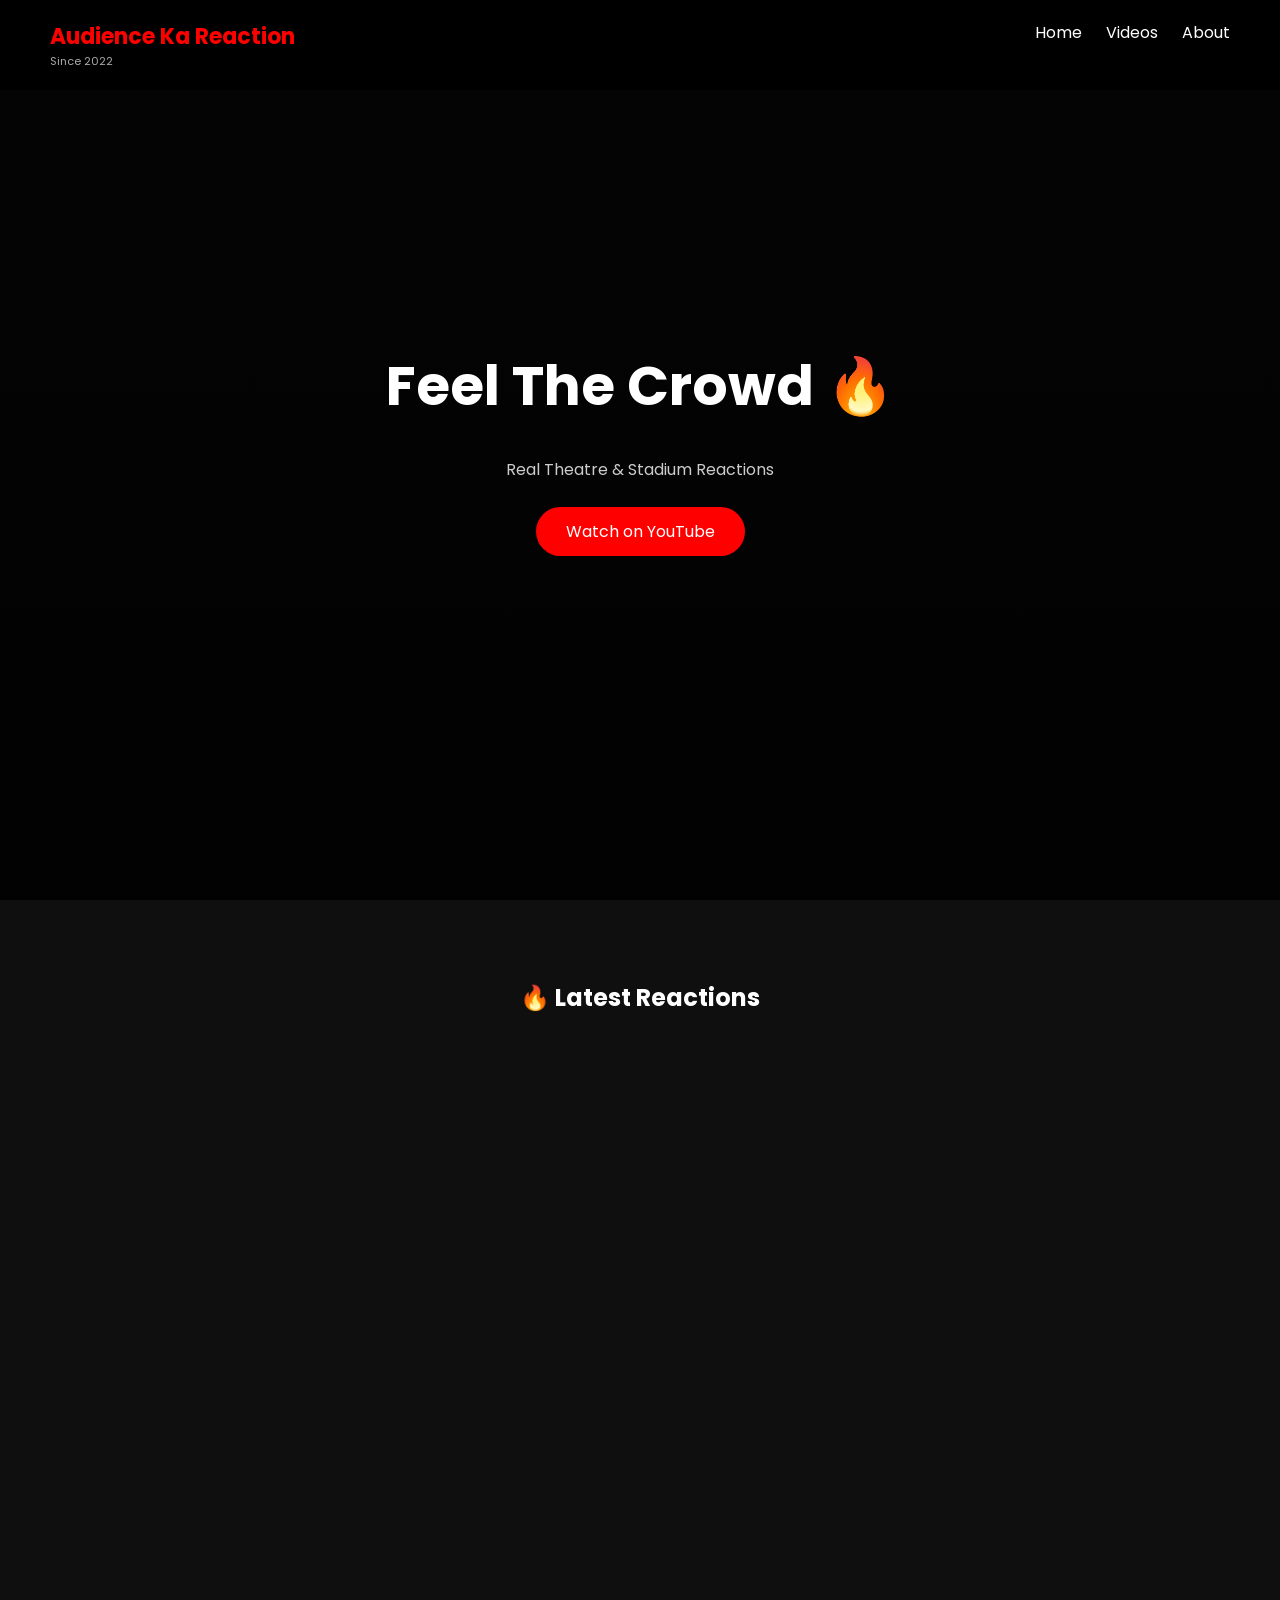
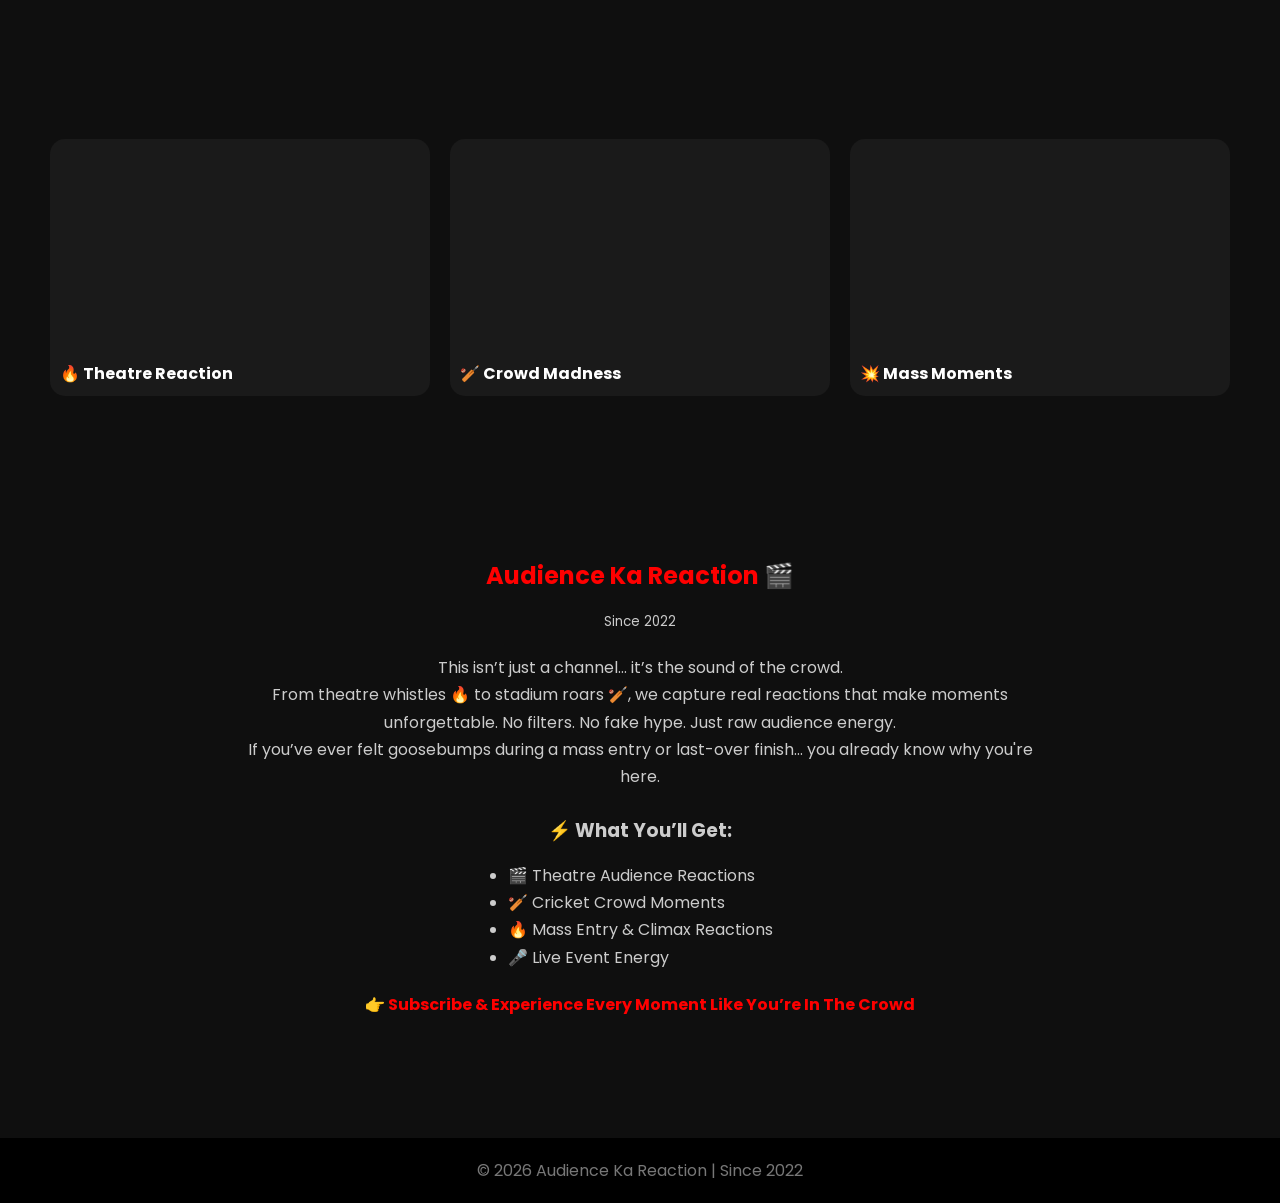
==== index.html @ 4d94acc1 "Update index.html" ====
<!DOCTYPE html>
<html lang="en">
<head>
  <meta charset="UTF-8" />
  <meta name="viewport" content="width=device-width, initial-scale=1.0"/>
  <title>Audience Ka Reaction | Since 2022</title>

  <!-- FONT -->
  <link href="https://fonts.googleapis.com/css2?family=Poppins:wght@300;500;700&display=swap" rel="stylesheet">

  <!-- FAVICON -->
  <link rel="icon" type="image/png" sizes="32x32" href="logo.png">
  <link rel="icon" type="image/png" sizes="16x16" href="logo.png">
  <link rel="shortcut icon" href="logo.png">
  <link rel="apple-touch-icon" sizes="180x180" href="logo.png">
  <meta name="theme-color" content="#ff0000">

  <style>
    * {
      margin: 0;
      padding: 0;
      box-sizing: border-box;
      font-family: 'Poppins', sans-serif;
    }

    body {
      background: #0f0f0f;
      color: #fff;
    }

    /* NAVBAR */
    nav {
      display: flex;
      justify-content: space-between;
      padding: 20px 50px;
      position: fixed;
      width: 100%;
      background: rgba(0,0,0,0.85);
      backdrop-filter: blur(10px);
      z-index: 1000;
    }

    nav h1 {
      color: #ff0000;
      font-size: 22px;
    }

    nav span {
      font-size: 11px;
      color: #aaa;
      display: block;
    }

    nav a {
      color: #fff;
      margin-left: 20px;
      text-decoration: none;
      transition: 0.3s;
    }

    nav a:hover {
      color: #ff0000;
    }

    /* HERO */
    .hero {
      height: 100vh;
      display: flex;
      align-items: center;
      justify-content: center;
      text-align: center;
      background: linear-gradient(rgba(0,0,0,0.7), rgba(0,0,0,0.9)),
        url('https://images.unsplash.com/photo-1517602302552-471fe67acf66');
      background-size: cover;
      background-position: center;
      padding: 20px;
    }

    .hero h2 {
      font-size: 55px;
      font-weight: 700;
    }

    .hero p {
      margin-top: 10px;
      color: #ccc;
    }

    .btn {
      display: inline-block;
      margin-top: 25px;
      padding: 12px 30px;
      background: #ff0000;
      color: #fff;
      border-radius: 30px;
      text-decoration: none;
      transition: 0.3s;
    }

    .btn:hover {
      background: #cc0000;
      transform: scale(1.05);
    }

    /* SECTION */
    section {
      padding: 80px 50px;
    }

    h2 {
      text-align: center;
      margin-bottom: 30px;
    }

    /* VIDEO WRAPPER (16:9 FIX) */
    .video-wrapper {
      position: relative;
      width: 100%;
      padding-top: 56.25%;
      border-radius: 15px;
      overflow: hidden;
    }

    .video-wrapper iframe {
      position: absolute;
      top: 0;
      left: 0;
      width: 100%;
      height: 100%;
      border: none;
    }

    /* VIDEO GRID */
    .videos {
      display: grid;
      grid-template-columns: repeat(auto-fit, minmax(250px, 1fr));
      gap: 20px;
      margin-top: 30px;
    }

    .card {
      background: #1a1a1a;
      padding: 10px;
      border-radius: 15px;
      transition: 0.3s;
    }

    .card:hover {
      transform: translateY(-10px) scale(1.02);
    }

    .card h3 {
      margin-top: 10px;
      font-size: 16px;
    }

    /* ABOUT */
    .about-section {
      text-align: center;
      max-width: 800px;
      margin: auto;
      line-height: 1.7;
      color: #ccc;
    }

    .about-section h1 {
      color: #ff0000;
      margin-bottom: 10px;
    }

    ul {
      margin-top: 15px;
      text-align: left;
      display: inline-block;
    }

    /* FOOTER */
    footer {
      text-align: center;
      padding: 20px;
      background: #000;
      color: #777;
      margin-top: 40px;
    }

  </style>
</head>

<body>

  <!-- NAVBAR -->
  <nav>
    <div>
      <h1>Audience Ka Reaction</h1>
      <span>Since 2022</span>
    </div>

    <div>
      <a href="#">Home</a>
      <a href="#videos">Videos</a>
      <a href="#about">About</a>
    </div>
  </nav>

  <!-- HERO -->
  <div class="hero">
    <div>
      <h2>Feel The Crowd 🔥</h2>
      <p>Real Theatre & Stadium Reactions</p>
      <a href="https://youtube.com" target="_blank" class="btn">Watch on YouTube</a>
    </div>
  </div>

  <!-- VIDEOS -->
  <section id="videos">
    <h2>🔥 Latest Reactions</h2>

    <!-- FEATURED -->
    <div class="video-wrapper">
      <iframe src="https://www.youtube.com/embed/OTMxBgmpAq0" allowfullscreen></iframe>
    </div>

    <!-- GRID -->
    <div class="videos">

      <div class="card">
        <div class="video-wrapper">
          <iframe src="https://www.youtube.com/embed/OTMxBgmpAq0" allowfullscreen></iframe>
        </div>
        <h3>🔥 Theatre Reaction</h3>
      </div>

      <div class="card">
        <div class="video-wrapper">
          <iframe src="https://www.youtube.com/embed/YebK3NqBoaw" allowfullscreen></iframe>
        </div>
        <h3>🏏 Crowd Madness</h3>
      </div>

      <div class="card">
        <div class="video-wrapper">
          <iframe src="https://www.youtube.com/embed/mFDjcPtl5gg" allowfullscreen></iframe>
        </div>
        <h3>💥 Mass Moments</h3>
      </div>

    </div>
  </section>

  <!-- ABOUT -->
  <section id="about">
    <div class="about-section">
      <h1>Audience Ka Reaction 🎬</h1>
      <p><small>Since 2022</small></p>

      <p style="margin-top:20px;">
        This isn’t just a channel… it’s the sound of the crowd.
      </p>

      <p>
        From theatre whistles 🔥 to stadium roars 🏏, we capture real reactions that make moments unforgettable.
        No filters. No fake hype. Just raw audience energy.
      </p>

      <p>
        If you’ve ever felt goosebumps during a mass entry or last-over finish… you already know why you're here.
      </p>

      <h3 style="margin-top:25px;">⚡ What You’ll Get:</h3>
      <ul>
        <li>🎬 Theatre Audience Reactions</li>
        <li>🏏 Cricket Crowd Moments</li>
        <li>🔥 Mass Entry & Climax Reactions</li>
        <li>🎤 Live Event Energy</li>
      </ul>

      <p style="margin-top:20px; color:#ff0000; font-weight:bold;">
        👉 Subscribe & Experience Every Moment Like You’re In The Crowd
      </p>
    </div>
  </section>

  <!-- FOOTER -->
  <footer>
    <p>© 2026 Audience Ka Reaction | Since 2022</p>
  </footer>

</body>
</html>
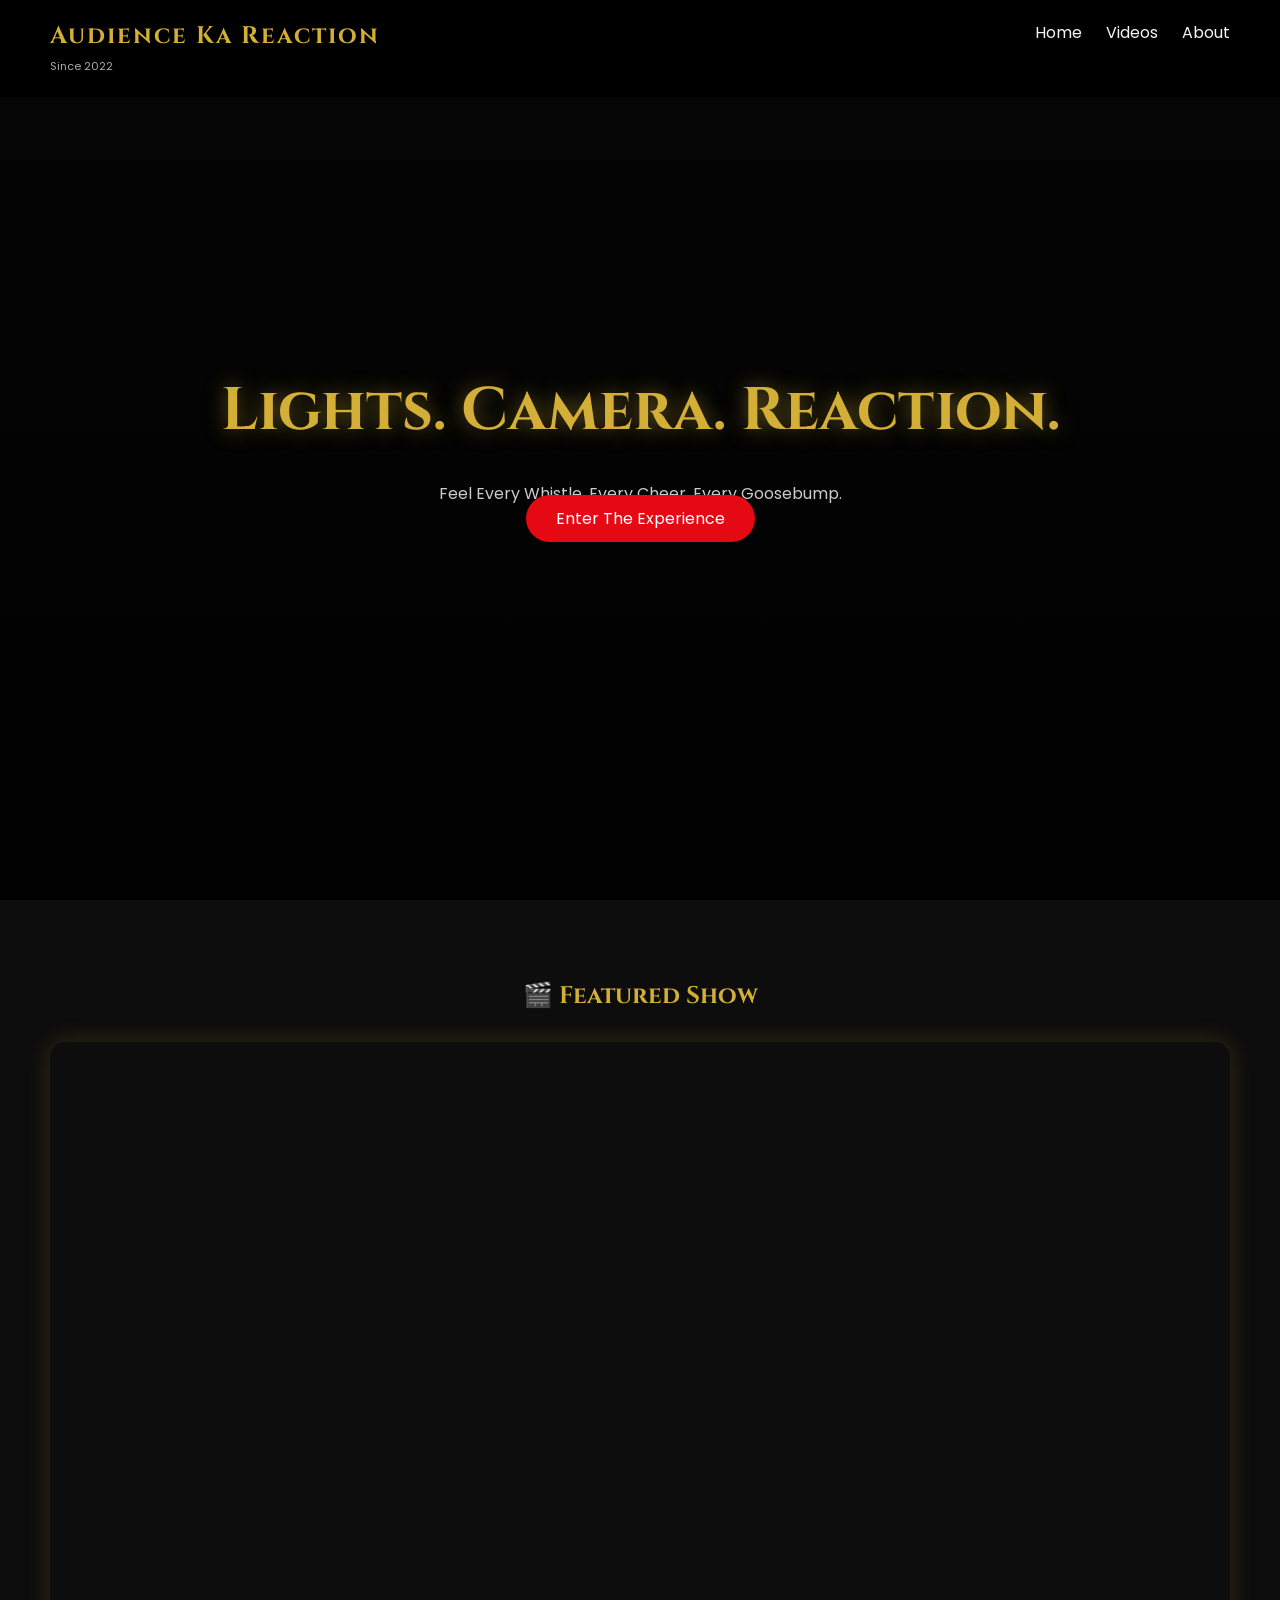
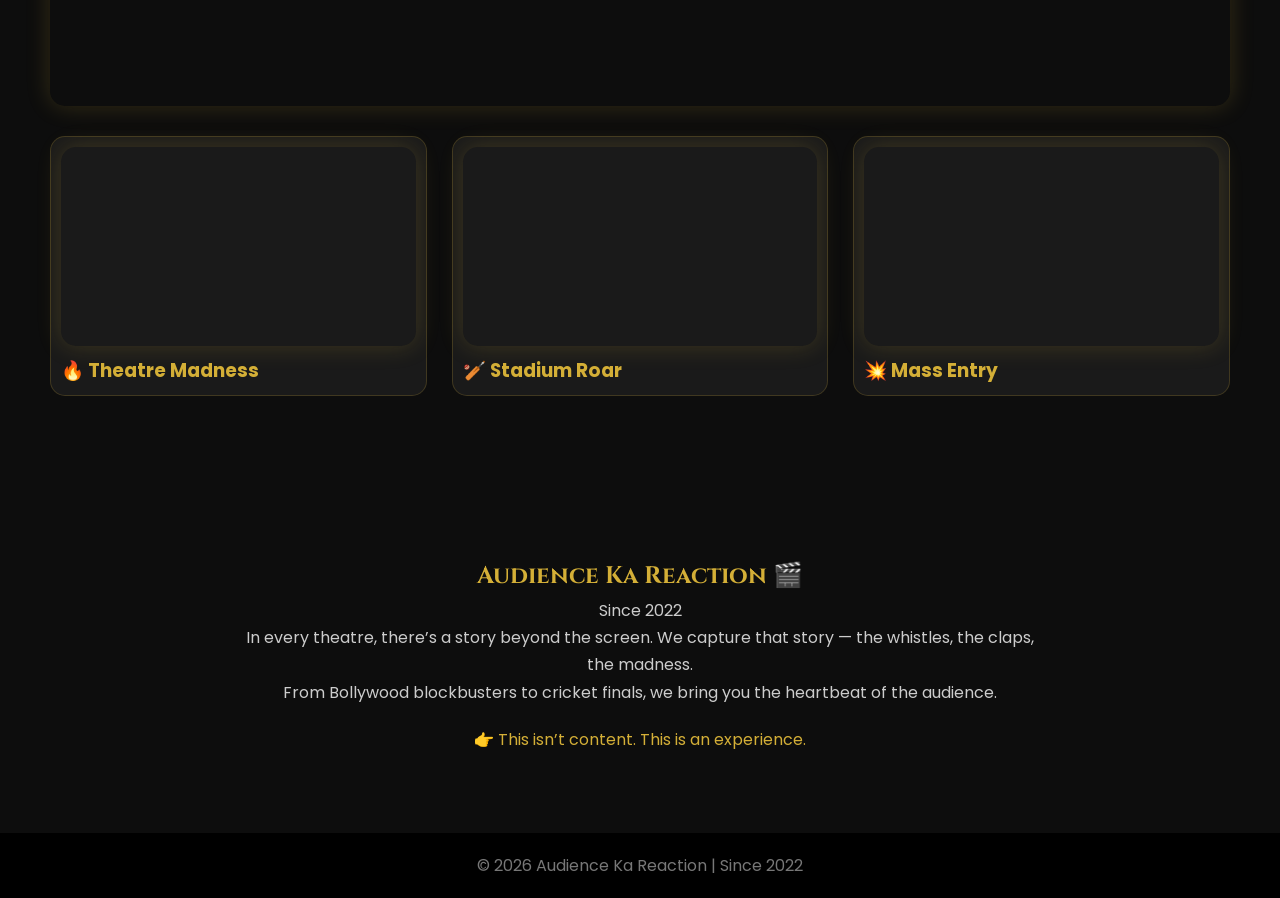
==== commit ed977f4e: "Update index.html" ====
--- a/index.html
+++ b/index.html
@@ -1,21 +1,23 @@
 <!DOCTYPE html>
 <html lang="en">
 <head>
-  <meta charset="UTF-8" />
-  <meta name="viewport" content="width=device-width, initial-scale=1.0"/>
+  <meta charset="UTF-8">
+  <meta name="viewport" content="width=device-width, initial-scale=1.0">
   <title>Audience Ka Reaction | Since 2022</title>
 
-  <!-- FONT -->
-  <link href="https://fonts.googleapis.com/css2?family=Poppins:wght@300;500;700&display=swap" rel="stylesheet">
+  <link href="https://fonts.googleapis.com/css2?family=Poppins:wght@300;500;700&family=Cinzel:wght@600&display=swap" rel="stylesheet">
 
   <!-- FAVICON -->
-  <link rel="icon" type="image/png" sizes="32x32" href="logo.png">
-  <link rel="icon" type="image/png" sizes="16x16" href="logo.png">
-  <link rel="shortcut icon" href="logo.png">
-  <link rel="apple-touch-icon" sizes="180x180" href="logo.png">
-  <meta name="theme-color" content="#ff0000">
+  <link rel="icon" type="image/png" href="logo.png">
 
   <style>
+    :root {
+      --black: #0d0d0d;
+      --red: #e50914;
+      --gold: #d4af37;
+      --white: #f5f5f5;
+    }
+
     * {
       margin: 0;
       padding: 0;
@@ -24,8 +26,8 @@
     }
 
     body {
-      background: #0f0f0f;
-      color: #fff;
+      background: var(--black);
+      color: var(--white);
     }
 
     /* NAVBAR */
@@ -35,31 +37,31 @@
       padding: 20px 50px;
       position: fixed;
       width: 100%;
-      background: rgba(0,0,0,0.85);
+      background: rgba(0,0,0,0.9);
       backdrop-filter: blur(10px);
       z-index: 1000;
     }
 
     nav h1 {
-      color: #ff0000;
-      font-size: 22px;
+      font-family: 'Cinzel', serif;
+      color: var(--gold);
+      font-size: 24px;
+      letter-spacing: 2px;
     }
 
     nav span {
       font-size: 11px;
       color: #aaa;
-      display: block;
     }
 
     nav a {
-      color: #fff;
+      color: var(--white);
       margin-left: 20px;
       text-decoration: none;
-      transition: 0.3s;
     }
 
     nav a:hover {
-      color: #ff0000;
+      color: var(--gold);
     }
 
     /* HERO */
@@ -69,16 +71,16 @@
       align-items: center;
       justify-content: center;
       text-align: center;
-      background: linear-gradient(rgba(0,0,0,0.7), rgba(0,0,0,0.9)),
-        url('https://images.unsplash.com/photo-1517602302552-471fe67acf66');
+      background: linear-gradient(rgba(0,0,0,0.6), rgba(0,0,0,0.9)),
+        url('https://images.unsplash.com/photo-1505685296765-3a2736de412f');
       background-size: cover;
-      background-position: center;
-      padding: 20px;
     }
 
     .hero h2 {
-      font-size: 55px;
-      font-weight: 700;
+      font-family: 'Cinzel', serif;
+      font-size: 60px;
+      color: var(--gold);
+      text-shadow: 0 0 20px rgba(212,175,55,0.5);
     }
 
     .hero p {
@@ -87,91 +89,88 @@
     }
 
     .btn {
-      display: inline-block;
       margin-top: 25px;
       padding: 12px 30px;
-      background: #ff0000;
-      color: #fff;
+      background: var(--red);
       border-radius: 30px;
+      color: white;
       text-decoration: none;
       transition: 0.3s;
     }
 
     .btn:hover {
-      background: #cc0000;
+      background: #b20710;
       transform: scale(1.05);
     }
 
-    /* SECTION */
     section {
       padding: 80px 50px;
     }
 
     h2 {
       text-align: center;
+      color: var(--gold);
+      font-family: 'Cinzel', serif;
       margin-bottom: 30px;
     }
 
-    /* VIDEO WRAPPER (16:9 FIX) */
+    /* VIDEO */
     .video-wrapper {
       position: relative;
       width: 100%;
       padding-top: 56.25%;
       border-radius: 15px;
       overflow: hidden;
+      box-shadow: 0 0 25px rgba(212,175,55,0.2);
     }
 
     .video-wrapper iframe {
       position: absolute;
+      width: 100%;
+      height: 100%;
       top: 0;
       left: 0;
-      width: 100%;
-      height: 100%;
       border: none;
     }
 
-    /* VIDEO GRID */
+    /* GRID */
     .videos {
       display: grid;
       grid-template-columns: repeat(auto-fit, minmax(250px, 1fr));
-      gap: 20px;
+      gap: 25px;
       margin-top: 30px;
     }
 
     .card {
       background: #1a1a1a;
+      border-radius: 15px;
       padding: 10px;
-      border-radius: 15px;
       transition: 0.3s;
+      border: 1px solid rgba(212,175,55,0.2);
     }
 
     .card:hover {
-      transform: translateY(-10px) scale(1.02);
+      transform: translateY(-10px);
+      box-shadow: 0 0 20px rgba(212,175,55,0.3);
     }
 
     .card h3 {
       margin-top: 10px;
-      font-size: 16px;
+      color: var(--gold);
     }
 
     /* ABOUT */
-    .about-section {
+    .about {
       text-align: center;
       max-width: 800px;
       margin: auto;
+      color: #ccc;
       line-height: 1.7;
-      color: #ccc;
-    }
-
-    .about-section h1 {
-      color: #ff0000;
-      margin-bottom: 10px;
-    }
-
-    ul {
-      margin-top: 15px;
-      text-align: left;
-      display: inline-block;
+    }
+
+    .about h1 {
+      font-family: 'Cinzel', serif;
+      color: var(--gold);
     }
 
     /* FOOTER */
@@ -180,7 +179,6 @@
       padding: 20px;
       background: #000;
       color: #777;
-      margin-top: 40px;
     }
 
   </style>
@@ -188,13 +186,12 @@
 
 <body>
 
-  <!-- NAVBAR -->
+  <!-- NAV -->
   <nav>
     <div>
       <h1>Audience Ka Reaction</h1>
       <span>Since 2022</span>
     </div>
-
     <div>
       <a href="#">Home</a>
       <a href="#videos">Videos</a>
@@ -205,84 +202,69 @@
   <!-- HERO -->
   <div class="hero">
     <div>
-      <h2>Feel The Crowd 🔥</h2>
-      <p>Real Theatre & Stadium Reactions</p>
-      <a href="https://youtube.com" target="_blank" class="btn">Watch on YouTube</a>
+      <h2>Lights. Camera. Reaction.</h2>
+      <p>Feel Every Whistle. Every Cheer. Every Goosebump.</p>
+      <a href="#" class="btn">Enter The Experience</a>
     </div>
   </div>
 
   <!-- VIDEOS -->
   <section id="videos">
-    <h2>🔥 Latest Reactions</h2>
-
-    <!-- FEATURED -->
+    <h2>🎬 Featured Show</h2>
+
     <div class="video-wrapper">
       <iframe src="https://www.youtube.com/embed/OTMxBgmpAq0" allowfullscreen></iframe>
     </div>
 
-    <!-- GRID -->
     <div class="videos">
-
       <div class="card">
         <div class="video-wrapper">
-          <iframe src="https://www.youtube.com/embed/OTMxBgmpAq0" allowfullscreen></iframe>
+          <iframe src="https://www.youtube.com/embed/OTMxBgmpAq0"></iframe>
         </div>
-        <h3>🔥 Theatre Reaction</h3>
+        <h3>🔥 Theatre Madness</h3>
       </div>
 
       <div class="card">
         <div class="video-wrapper">
-          <iframe src="https://www.youtube.com/embed/YebK3NqBoaw" allowfullscreen></iframe>
+          <iframe src="https://www.youtube.com/embed/YebK3NqBoaw"></iframe>
         </div>
-        <h3>🏏 Crowd Madness</h3>
+        <h3>🏏 Stadium Roar</h3>
       </div>
 
       <div class="card">
         <div class="video-wrapper">
-          <iframe src="https://www.youtube.com/embed/mFDjcPtl5gg" allowfullscreen></iframe>
+          <iframe src="https://www.youtube.com/embed/mFDjcPtl5gg"></iframe>
         </div>
-        <h3>💥 Mass Moments</h3>
+        <h3>💥 Mass Entry</h3>
       </div>
-
     </div>
   </section>
 
   <!-- ABOUT -->
   <section id="about">
-    <div class="about-section">
+    <div class="about">
       <h1>Audience Ka Reaction 🎬</h1>
-      <p><small>Since 2022</small></p>
-
-      <p style="margin-top:20px;">
-        This isn’t just a channel… it’s the sound of the crowd.
+      <p>Since 2022</p>
+
+      <p>
+        In every theatre, there’s a story beyond the screen.  
+        We capture that story — the whistles, the claps, the madness.
       </p>
 
       <p>
-        From theatre whistles 🔥 to stadium roars 🏏, we capture real reactions that make moments unforgettable.
-        No filters. No fake hype. Just raw audience energy.
+        From Bollywood blockbusters to cricket finals,  
+        we bring you the heartbeat of the audience.
       </p>
 
-      <p>
-        If you’ve ever felt goosebumps during a mass entry or last-over finish… you already know why you're here.
-      </p>
-
-      <h3 style="margin-top:25px;">⚡ What You’ll Get:</h3>
-      <ul>
-        <li>🎬 Theatre Audience Reactions</li>
-        <li>🏏 Cricket Crowd Moments</li>
-        <li>🔥 Mass Entry & Climax Reactions</li>
-        <li>🎤 Live Event Energy</li>
-      </ul>
-
-      <p style="margin-top:20px; color:#ff0000; font-weight:bold;">
-        👉 Subscribe & Experience Every Moment Like You’re In The Crowd
+      <p style="color:#d4af37; margin-top:20px;">
+        👉 This isn’t content. This is an experience.
       </p>
     </div>
   </section>
 
   <!-- FOOTER -->
   <footer>
-    <p>© 2026 Audience Ka Reaction | Since 2022</p>
+    © 2026 Audience Ka Reaction | Since 2022
   </footer>
 
 </body>
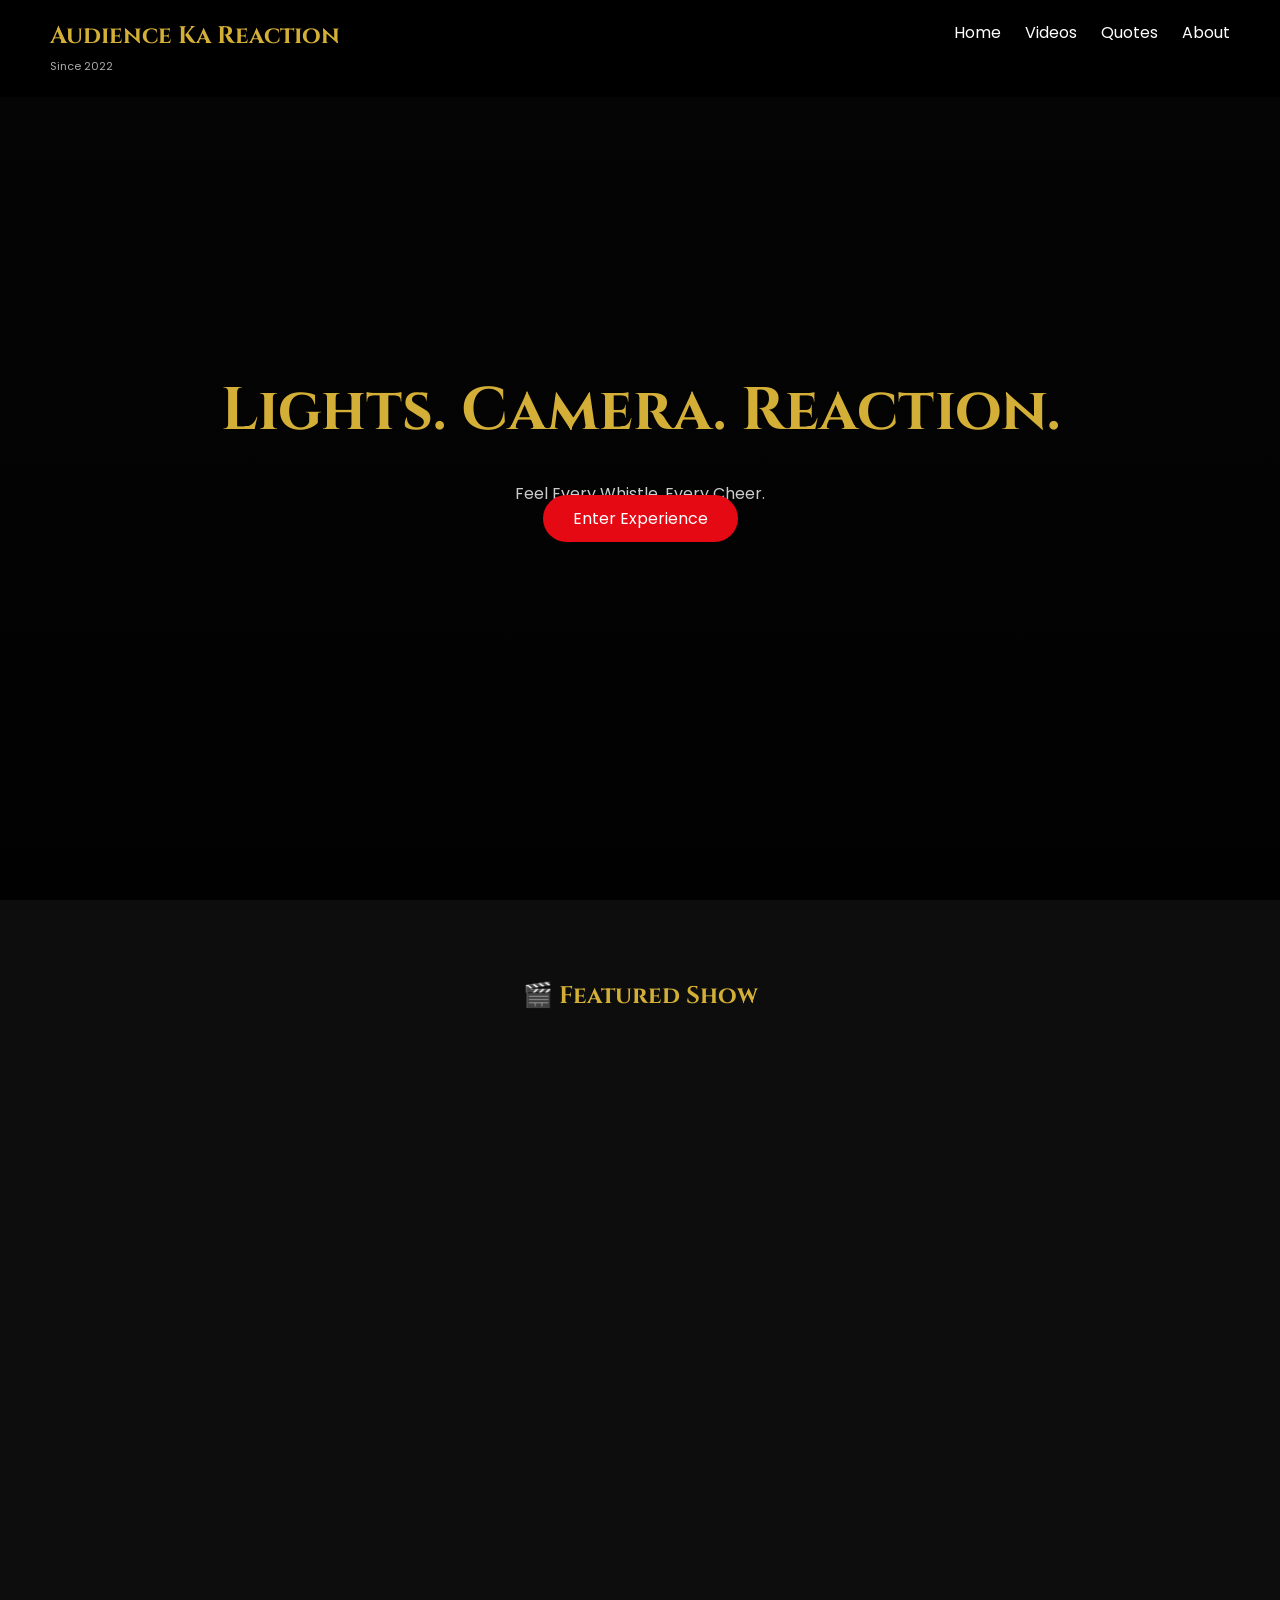
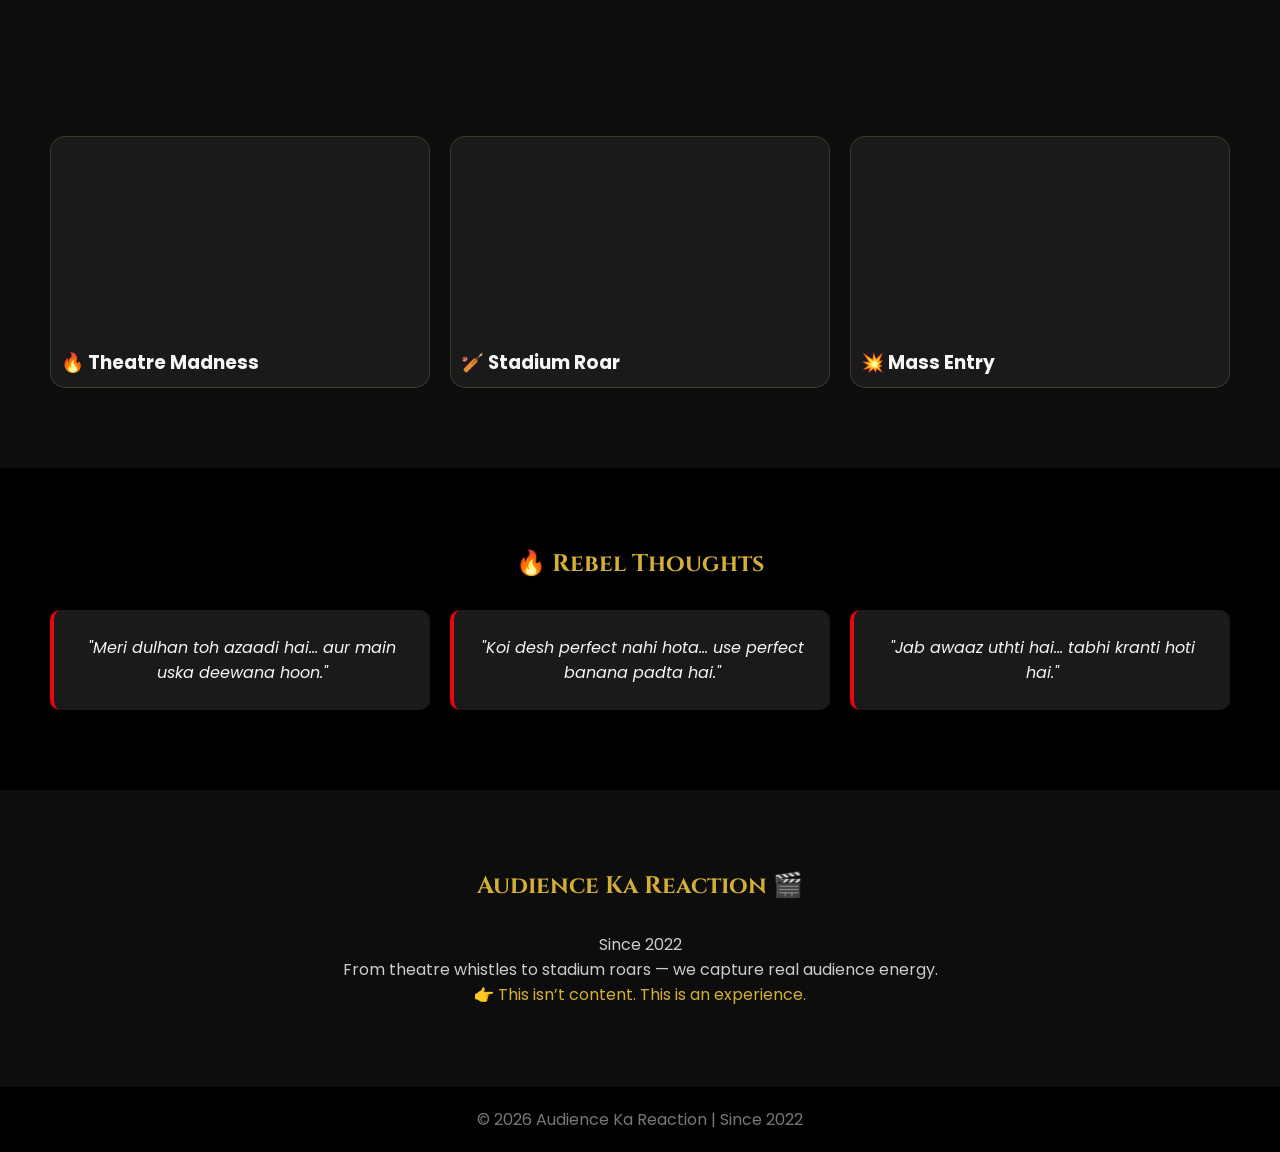
==== commit 4f9a5c2c: "Update index.html" ====
--- a/index.html
+++ b/index.html
@@ -5,10 +5,13 @@
   <meta name="viewport" content="width=device-width, initial-scale=1.0">
   <title>Audience Ka Reaction | Since 2022</title>
 
+  <!-- Fonts -->
   <link href="https://fonts.googleapis.com/css2?family=Poppins:wght@300;500;700&family=Cinzel:wght@600&display=swap" rel="stylesheet">
 
-  <!-- FAVICON -->
-  <link rel="icon" type="image/png" href="logo.png">
+  <!-- Favicon -->
+  <link rel="icon" type="image/png" sizes="32x32" href="logo.png">
+  <link rel="icon" type="image/png" sizes="16x16" href="logo.png">
+  <meta name="theme-color" content="#e50914">
 
   <style>
     :root {
@@ -30,7 +33,7 @@
       color: var(--white);
     }
 
-    /* NAVBAR */
+    /* NAV */
     nav {
       display: flex;
       justify-content: space-between;
@@ -38,15 +41,12 @@
       position: fixed;
       width: 100%;
       background: rgba(0,0,0,0.9);
-      backdrop-filter: blur(10px);
       z-index: 1000;
     }
 
     nav h1 {
       font-family: 'Cinzel', serif;
       color: var(--gold);
-      font-size: 24px;
-      letter-spacing: 2px;
     }
 
     nav span {
@@ -55,7 +55,7 @@
     }
 
     nav a {
-      color: var(--white);
+      color: white;
       margin-left: 20px;
       text-decoration: none;
     }
@@ -72,7 +72,7 @@
       justify-content: center;
       text-align: center;
       background: linear-gradient(rgba(0,0,0,0.6), rgba(0,0,0,0.9)),
-        url('https://images.unsplash.com/photo-1505685296765-3a2736de412f');
+      url('https://images.unsplash.com/photo-1505685296765-3a2736de412f');
       background-size: cover;
     }
 
@@ -80,7 +80,6 @@
       font-family: 'Cinzel', serif;
       font-size: 60px;
       color: var(--gold);
-      text-shadow: 0 0 20px rgba(212,175,55,0.5);
     }
 
     .hero p {
@@ -89,20 +88,15 @@
     }
 
     .btn {
-      margin-top: 25px;
+      margin-top: 20px;
       padding: 12px 30px;
       background: var(--red);
+      color: white;
       border-radius: 30px;
-      color: white;
       text-decoration: none;
-      transition: 0.3s;
-    }
-
-    .btn:hover {
-      background: #b20710;
-      transform: scale(1.05);
-    }
-
+    }
+
+    /* SECTION */
     section {
       padding: 80px 50px;
     }
@@ -119,9 +113,8 @@
       position: relative;
       width: 100%;
       padding-top: 56.25%;
+      overflow: hidden;
       border-radius: 15px;
-      overflow: hidden;
-      box-shadow: 0 0 25px rgba(212,175,55,0.2);
     }
 
     .video-wrapper iframe {
@@ -133,20 +126,19 @@
       border: none;
     }
 
-    /* GRID */
     .videos {
       display: grid;
-      grid-template-columns: repeat(auto-fit, minmax(250px, 1fr));
-      gap: 25px;
+      grid-template-columns: repeat(auto-fit, minmax(250px,1fr));
+      gap: 20px;
       margin-top: 30px;
     }
 
     .card {
       background: #1a1a1a;
+      padding: 10px;
       border-radius: 15px;
-      padding: 10px;
+      border: 1px solid rgba(212,175,55,0.2);
       transition: 0.3s;
-      border: 1px solid rgba(212,175,55,0.2);
     }
 
     .card:hover {
@@ -154,9 +146,24 @@
       box-shadow: 0 0 20px rgba(212,175,55,0.3);
     }
 
-    .card h3 {
-      margin-top: 10px;
-      color: var(--gold);
+    /* QUOTES */
+    #quotes {
+      background: #000;
+      text-align: center;
+    }
+
+    .quotes-container {
+      display: grid;
+      grid-template-columns: repeat(auto-fit, minmax(250px,1fr));
+      gap: 20px;
+    }
+
+    .quote-card {
+      background: #1a1a1a;
+      padding: 25px;
+      border-left: 4px solid var(--red);
+      border-radius: 10px;
+      font-style: italic;
     }
 
     /* ABOUT */
@@ -165,12 +172,6 @@
       max-width: 800px;
       margin: auto;
       color: #ccc;
-      line-height: 1.7;
-    }
-
-    .about h1 {
-      font-family: 'Cinzel', serif;
-      color: var(--gold);
     }
 
     /* FOOTER */
@@ -186,86 +187,98 @@
 
 <body>
 
-  <!-- NAV -->
-  <nav>
-    <div>
-      <h1>Audience Ka Reaction</h1>
-      <span>Since 2022</span>
-    </div>
-    <div>
-      <a href="#">Home</a>
-      <a href="#videos">Videos</a>
-      <a href="#about">About</a>
-    </div>
-  </nav>
-
-  <!-- HERO -->
-  <div class="hero">
-    <div>
-      <h2>Lights. Camera. Reaction.</h2>
-      <p>Feel Every Whistle. Every Cheer. Every Goosebump.</p>
-      <a href="#" class="btn">Enter The Experience</a>
-    </div>
-  </div>
-
-  <!-- VIDEOS -->
-  <section id="videos">
-    <h2>🎬 Featured Show</h2>
-
-    <div class="video-wrapper">
-      <iframe src="https://www.youtube.com/embed/OTMxBgmpAq0" allowfullscreen></iframe>
-    </div>
-
-    <div class="videos">
-      <div class="card">
-        <div class="video-wrapper">
-          <iframe src="https://www.youtube.com/embed/OTMxBgmpAq0"></iframe>
-        </div>
-        <h3>🔥 Theatre Madness</h3>
+<!-- NAV -->
+<nav>
+  <div>
+    <h1>Audience Ka Reaction</h1>
+    <span>Since 2022</span>
+  </div>
+  <div>
+    <a href="#">Home</a>
+    <a href="#videos">Videos</a>
+    <a href="#quotes">Quotes</a>
+    <a href="#about">About</a>
+  </div>
+</nav>
+
+<!-- HERO -->
+<div class="hero">
+  <div>
+    <h2>Lights. Camera. Reaction.</h2>
+    <p>Feel Every Whistle. Every Cheer.</p>
+    <a href="#" class="btn">Enter Experience</a>
+  </div>
+</div>
+
+<!-- VIDEOS -->
+<section id="videos">
+  <h2>🎬 Featured Show</h2>
+
+  <div class="video-wrapper">
+    <iframe src="https://www.youtube.com/embed/OTMxBgmpAq0"></iframe>
+  </div>
+
+  <div class="videos">
+    <div class="card">
+      <div class="video-wrapper">
+        <iframe src="https://www.youtube.com/embed/OTMxBgmpAq0"></iframe>
       </div>
-
-      <div class="card">
-        <div class="video-wrapper">
-          <iframe src="https://www.youtube.com/embed/YebK3NqBoaw"></iframe>
-        </div>
-        <h3>🏏 Stadium Roar</h3>
+      <h3>🔥 Theatre Madness</h3>
+    </div>
+
+    <div class="card">
+      <div class="video-wrapper">
+        <iframe src="https://www.youtube.com/embed/YebK3NqBoaw"></iframe>
       </div>
-
-      <div class="card">
-        <div class="video-wrapper">
-          <iframe src="https://www.youtube.com/embed/mFDjcPtl5gg"></iframe>
-        </div>
-        <h3>💥 Mass Entry</h3>
+      <h3>🏏 Stadium Roar</h3>
+    </div>
+
+    <div class="card">
+      <div class="video-wrapper">
+        <iframe src="https://www.youtube.com/embed/mFDjcPtl5gg"></iframe>
       </div>
-    </div>
-  </section>
-
-  <!-- ABOUT -->
-  <section id="about">
-    <div class="about">
-      <h1>Audience Ka Reaction 🎬</h1>
-      <p>Since 2022</p>
-
-      <p>
-        In every theatre, there’s a story beyond the screen.  
-        We capture that story — the whistles, the claps, the madness.
-      </p>
-
-      <p>
-        From Bollywood blockbusters to cricket finals,  
-        we bring you the heartbeat of the audience.
-      </p>
-
-      <p style="color:#d4af37; margin-top:20px;">
-        👉 This isn’t content. This is an experience.
-      </p>
-    </div>
-  </section>
-
-  <!-- FOOTER -->
-  <footer>
-    © 2026 Audience Ka Reaction | Since 2022
-  </footer>
+      <h3>💥 Mass Entry</h3>
+    </div>
+  </div>
+</section>
+
+<!-- QUOTES -->
+<section id="quotes">
+  <h2>🔥 Rebel Thoughts</h2>
+
+  <div class="quotes-container">
+    <div class="quote-card">
+      <p>"Meri dulhan toh azaadi hai… aur main uska deewana hoon."</p>
+    </div>
+    <div class="quote-card">
+      <p>"Koi desh perfect nahi hota… use perfect banana padta hai."</p>
+    </div>
+    <div class="quote-card">
+      <p>"Jab awaaz uthti hai… tabhi kranti hoti hai."</p>
+    </div>
+  </div>
+</section>
+
+<!-- ABOUT -->
+<section id="about">
+  <div class="about">
+    <h2>Audience Ka Reaction 🎬</h2>
+    <p>Since 2022</p>
+
+    <p>
+      From theatre whistles to stadium roars — we capture real audience energy.
+    </p>
+
+    <p style="color:#d4af37;">
+      👉 This isn’t content. This is an experience.
+    </p>
+  </div>
+</section>
+
+<!-- FOOTER -->
+<footer>
+  © 2026 Audience Ka Reaction | Since 2022
+</footer>
 
 </body>
 </html>
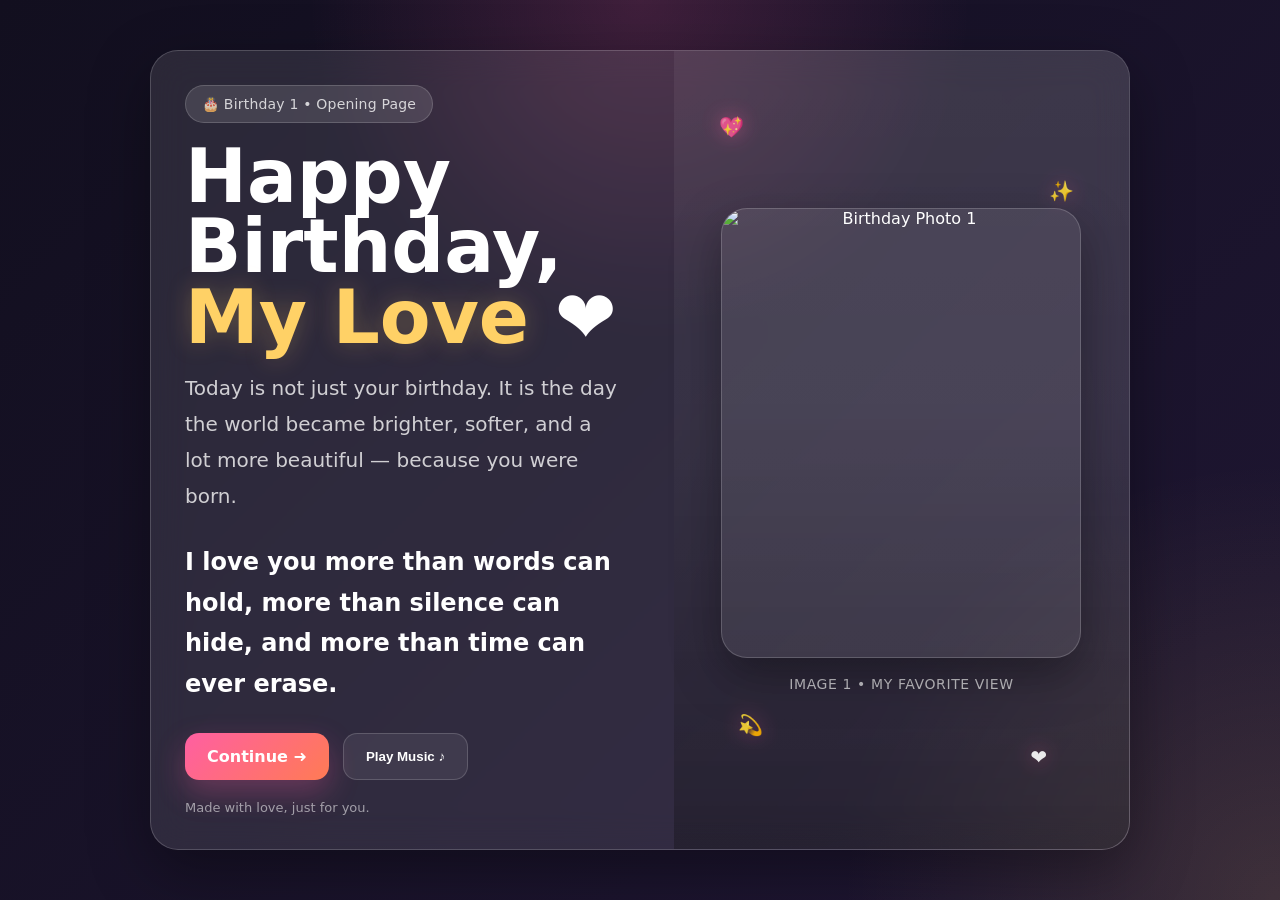
==== commit 3e2eab39: "Update index.html" ====
--- a/index.html
+++ b/index.html
@@ -1,284 +1,282 @@
 <!DOCTYPE html>
 <html lang="en">
 <head>
-  <meta charset="UTF-8">
-  <meta name="viewport" content="width=device-width, initial-scale=1.0">
-  <title>Audience Ka Reaction | Since 2022</title>
-
-  <!-- Fonts -->
-  <link href="https://fonts.googleapis.com/css2?family=Poppins:wght@300;500;700&family=Cinzel:wght@600&display=swap" rel="stylesheet">
-
-  <!-- Favicon -->
-  <link rel="icon" type="image/png" sizes="32x32" href="logo.png">
-  <link rel="icon" type="image/png" sizes="16x16" href="logo.png">
-  <meta name="theme-color" content="#e50914">
-
+  <meta charset="UTF-8" />
+  <meta name="viewport" content="width=device-width, initial-scale=1.0" />
+  <title>Birthday 1</title>
   <style>
     :root {
-      --black: #0d0d0d;
-      --red: #e50914;
-      --gold: #d4af37;
-      --white: #f5f5f5;
+      --bg1: #120f1f;
+      --bg2: #1f1633;
+      --card: rgba(255, 255, 255, 0.10);
+      --card-border: rgba(255, 255, 255, 0.18);
+      --text: #ffffff;
+      --muted: rgba(255, 255, 255, 0.78);
+      --accent: #ff5fa2;
+      --accent2: #ffd166;
+      --shadow: 0 20px 60px rgba(0, 0, 0, 0.35);
     }
 
     * {
+      box-sizing: border-box;
       margin: 0;
       padding: 0;
-      box-sizing: border-box;
-      font-family: 'Poppins', sans-serif;
-    }
-
-    body {
-      background: var(--black);
-      color: var(--white);
-    }
-
-    /* NAV */
-    nav {
+    }
+
+    html, body {
+      width: 100%;
+      height: 100%;
+      overflow: hidden;
+      font-family: Inter, Poppins, system-ui, -apple-system, BlinkMacSystemFont, "Segoe UI", sans-serif;
+      color: var(--text);
+      background:
+        radial-gradient(circle at top, rgba(255, 95, 162, 0.18), transparent 30%),
+        radial-gradient(circle at bottom right, rgba(255, 209, 102, 0.14), transparent 28%),
+        linear-gradient(135deg, var(--bg1), var(--bg2));
+    }
+
+    .stars {
+      position: fixed;
+      inset: 0;
+      pointer-events: none;
+      background-image:
+        radial-gradient(2px 2px at 20% 25%, rgba(255,255,255,0.9) 40%, transparent 41%),
+        radial-gradient(1.5px 1.5px at 70% 18%, rgba(255,255,255,0.85) 40%, transparent 41%),
+        radial-gradient(1.8px 1.8px at 85% 65%, rgba(255,255,255,0.8) 40%, transparent 41%),
+        radial-gradient(1.5px 1.5px at 15% 78%, rgba(255,255,255,0.8) 40%, transparent 41%),
+        radial-gradient(2px 2px at 45% 82%, rgba(255,255,255,0.75) 40%, transparent 41%);
+      opacity: 0.7;
+      animation: twinkle 4s ease-in-out infinite alternate;
+    }
+
+    @keyframes twinkle {
+      from { opacity: 0.45; }
+      to { opacity: 0.95; }
+    }
+
+    .container {
+      position: relative;
+      width: 100%;
+      height: 100vh;
+      display: grid;
+      place-items: center;
+      padding: 24px;
+    }
+
+    .card {
+      width: min(980px, 100%);
+      min-height: min(720px, 92vh);
+      display: grid;
+      grid-template-columns: 1.05fr 0.95fr;
+      gap: 20px;
+      background: var(--card);
+      border: 1px solid var(--card-border);
+      backdrop-filter: blur(18px);
+      border-radius: 28px;
+      box-shadow: var(--shadow);
+      overflow: hidden;
+    }
+
+    .left, .right {
+      padding: 34px;
       display: flex;
-      justify-content: space-between;
-      padding: 20px 50px;
-      position: fixed;
-      width: 100%;
-      background: rgba(0,0,0,0.9);
-      z-index: 1000;
-    }
-
-    nav h1 {
-      font-family: 'Cinzel', serif;
-      color: var(--gold);
-    }
-
-    nav span {
-      font-size: 11px;
-      color: #aaa;
-    }
-
-    nav a {
+      flex-direction: column;
+      justify-content: center;
+    }
+
+    .badge {
+      display: inline-flex;
+      align-items: center;
+      gap: 8px;
+      width: fit-content;
+      padding: 10px 16px;
+      border-radius: 999px;
+      background: rgba(255, 255, 255, 0.12);
+      border: 1px solid rgba(255, 255, 255, 0.16);
+      color: var(--muted);
+      font-size: 14px;
+      letter-spacing: 0.2px;
+      margin-bottom: 18px;
+    }
+
+    h1 {
+      font-size: clamp(42px, 7vw, 74px);
+      line-height: 0.95;
+      margin-bottom: 18px;
+      text-wrap: balance;
+    }
+
+    .highlight {
+      color: var(--accent2);
+      text-shadow: 0 0 24px rgba(255, 209, 102, 0.25);
+    }
+
+    .message {
+      font-size: clamp(16px, 2vw, 20px);
+      line-height: 1.8;
+      color: var(--muted);
+      max-width: 560px;
+      margin-bottom: 28px;
+    }
+
+    .love-line {
+      font-size: clamp(18px, 2.2vw, 24px);
+      line-height: 1.7;
       color: white;
-      margin-left: 20px;
-      text-decoration: none;
-    }
-
-    nav a:hover {
-      color: var(--gold);
-    }
-
-    /* HERO */
-    .hero {
-      height: 100vh;
+      margin-bottom: 28px;
+      font-weight: 600;
+    }
+
+    .buttons {
       display: flex;
+      gap: 14px;
+      flex-wrap: wrap;
+    }
+
+    .btn {
+      display: inline-flex;
       align-items: center;
       justify-content: center;
+      gap: 10px;
+      padding: 14px 22px;
+      border-radius: 14px;
+      border: none;
+      text-decoration: none;
+      font-weight: 700;
+      transition: transform 0.2s ease, box-shadow 0.2s ease, background 0.2s ease;
+      cursor: pointer;
+      user-select: none;
+    }
+
+    .btn:hover {
+      transform: translateY(-2px);
+    }
+
+    .primary {
+      background: linear-gradient(135deg, #ff5fa2, #ff7b54);
+      color: white;
+      box-shadow: 0 12px 30px rgba(255, 95, 162, 0.28);
+    }
+
+    .ghost {
+      background: rgba(255, 255, 255, 0.08);
+      color: white;
+      border: 1px solid rgba(255, 255, 255, 0.16);
+    }
+
+    .right {
+      position: relative;
+      background:
+        linear-gradient(to top, rgba(0, 0, 0, 0.3), transparent 55%),
+        linear-gradient(180deg, rgba(255,255,255,0.06), rgba(255,255,255,0.02));
+      align-items: center;
       text-align: center;
-      background: linear-gradient(rgba(0,0,0,0.6), rgba(0,0,0,0.9)),
-      url('https://images.unsplash.com/photo-1505685296765-3a2736de412f');
-      background-size: cover;
-    }
-
-    .hero h2 {
-      font-family: 'Cinzel', serif;
-      font-size: 60px;
-      color: var(--gold);
-    }
-
-    .hero p {
-      margin-top: 10px;
-      color: #ccc;
-    }
-
-    .btn {
-      margin-top: 20px;
-      padding: 12px 30px;
-      background: var(--red);
-      color: white;
-      border-radius: 30px;
-      text-decoration: none;
-    }
-
-    /* SECTION */
-    section {
-      padding: 80px 50px;
-    }
-
-    h2 {
-      text-align: center;
-      color: var(--gold);
-      font-family: 'Cinzel', serif;
-      margin-bottom: 30px;
-    }
-
-    /* VIDEO */
-    .video-wrapper {
+    }
+
+    .photo-frame {
+      width: min(100%, 360px);
+      aspect-ratio: 4 / 5;
+      border-radius: 26px;
+      overflow: hidden;
+      border: 1px solid rgba(255,255,255,0.18);
+      box-shadow: 0 18px 48px rgba(0,0,0,0.35);
+      background: rgba(255,255,255,0.08);
       position: relative;
-      width: 100%;
-      padding-top: 56.25%;
-      overflow: hidden;
-      border-radius: 15px;
-    }
-
-    .video-wrapper iframe {
-      position: absolute;
+    }
+
+    .photo-frame img {
       width: 100%;
       height: 100%;
-      top: 0;
-      left: 0;
-      border: none;
-    }
-
-    .videos {
-      display: grid;
-      grid-template-columns: repeat(auto-fit, minmax(250px,1fr));
-      gap: 20px;
-      margin-top: 30px;
-    }
-
-    .card {
-      background: #1a1a1a;
-      padding: 10px;
-      border-radius: 15px;
-      border: 1px solid rgba(212,175,55,0.2);
-      transition: 0.3s;
-    }
-
-    .card:hover {
-      transform: translateY(-10px);
-      box-shadow: 0 0 20px rgba(212,175,55,0.3);
-    }
-
-    /* QUOTES */
-    #quotes {
-      background: #000;
-      text-align: center;
-    }
-
-    .quotes-container {
-      display: grid;
-      grid-template-columns: repeat(auto-fit, minmax(250px,1fr));
-      gap: 20px;
-    }
-
-    .quote-card {
-      background: #1a1a1a;
-      padding: 25px;
-      border-left: 4px solid var(--red);
-      border-radius: 10px;
-      font-style: italic;
-    }
-
-    /* ABOUT */
-    .about {
-      text-align: center;
-      max-width: 800px;
-      margin: auto;
-      color: #ccc;
-    }
-
-    /* FOOTER */
-    footer {
-      text-align: center;
-      padding: 20px;
-      background: #000;
-      color: #777;
-    }
-
+      object-fit: cover;
+      display: block;
+    }
+
+    .photo-caption {
+      margin-top: 18px;
+      font-size: 14px;
+      letter-spacing: 0.6px;
+      text-transform: uppercase;
+      color: rgba(255,255,255,0.72);
+    }
+
+    .heart {
+      position: absolute;
+      font-size: 20px;
+      opacity: 0.9;
+      animation: float 5s ease-in-out infinite;
+      pointer-events: none;
+      filter: drop-shadow(0 0 10px rgba(255,95,162,0.5));
+    }
+
+    .h1 { top: 8%; left: 10%; animation-delay: 0s; }
+    .h2 { top: 16%; right: 12%; animation-delay: 1s; }
+    .h3 { bottom: 14%; left: 14%; animation-delay: 2s; }
+    .h4 { bottom: 10%; right: 18%; animation-delay: 3s; }
+
+    @keyframes float {
+      0%, 100% { transform: translateY(0) rotate(0deg); }
+      50% { transform: translateY(-14px) rotate(8deg); }
+    }
+
+    .footer-note {
+      margin-top: 20px;
+      font-size: 13px;
+      color: rgba(255,255,255,0.55);
+    }
+
+    @media (max-width: 860px) {
+      html, body { overflow: auto; }
+      .card {
+        grid-template-columns: 1fr;
+        min-height: auto;
+      }
+      .left, .right {
+        padding: 26px;
+      }
+      h1 { font-size: clamp(36px, 10vw, 58px); }
+      .photo-frame { width: min(100%, 320px); }
+    }
   </style>
 </head>
-
 <body>
-
-<!-- NAV -->
-<nav>
-  <div>
-    <h1>Audience Ka Reaction</h1>
-    <span>Since 2022</span>
-  </div>
-  <div>
-    <a href="#">Home</a>
-    <a href="#videos">Videos</a>
-    <a href="#quotes">Quotes</a>
-    <a href="#about">About</a>
-  </div>
-</nav>
-
-<!-- HERO -->
-<div class="hero">
-  <div>
-    <h2>Lights. Camera. Reaction.</h2>
-    <p>Feel Every Whistle. Every Cheer.</p>
-    <a href="#" class="btn">Enter Experience</a>
-  </div>
-</div>
-
-<!-- VIDEOS -->
-<section id="videos">
-  <h2>🎬 Featured Show</h2>
-
-  <div class="video-wrapper">
-    <iframe src="https://www.youtube.com/embed/OTMxBgmpAq0"></iframe>
-  </div>
-
-  <div class="videos">
+  <div class="stars"></div>
+
+  <div class="container">
     <div class="card">
-      <div class="video-wrapper">
-        <iframe src="https://www.youtube.com/embed/OTMxBgmpAq0"></iframe>
-      </div>
-      <h3>🔥 Theatre Madness</h3>
-    </div>
-
-    <div class="card">
-      <div class="video-wrapper">
-        <iframe src="https://www.youtube.com/embed/YebK3NqBoaw"></iframe>
-      </div>
-      <h3>🏏 Stadium Roar</h3>
-    </div>
-
-    <div class="card">
-      <div class="video-wrapper">
-        <iframe src="https://www.youtube.com/embed/mFDjcPtl5gg"></iframe>
-      </div>
-      <h3>💥 Mass Entry</h3>
+      <section class="left">
+        <div class="badge">🎂 Birthday 1 • Opening Page</div>
+        <h1>Happy Birthday, <span class="highlight">My Love</span> ❤️</h1>
+        <p class="message">
+          Today is not just your birthday. It is the day the world became brighter,
+          softer, and a lot more beautiful — because you were born.
+        </p>
+        <p class="love-line">
+          I love you more than words can hold, more than silence can hide,
+          and more than time can ever erase.
+        </p>
+        <div class="buttons">
+          <a class="btn primary" href="birthday2.html">Continue ➜</a>
+          <button class="btn ghost" onclick="document.getElementById('bgMusic').play()">Play Music ♪</button>
+        </div>
+        <div class="footer-note">Made with love, just for you.</div>
+      </section>
+
+      <section class="right">
+        <div class="heart h1">💖</div>
+        <div class="heart h2">✨</div>
+        <div class="heart h3">💫</div>
+        <div class="heart h4">❤️</div>
+
+        <div class="photo-frame">
+          <img src="Image1" alt="Birthday Photo 1" />
+        </div>
+        <div class="photo-caption">Image 1 • My favorite view</div>
+      </section>
     </div>
   </div>
-</section>
-
-<!-- QUOTES -->
-<section id="quotes">
-  <h2>🔥 Rebel Thoughts</h2>
-
-  <div class="quotes-container">
-    <div class="quote-card">
-      <p>"Meri dulhan toh azaadi hai… aur main uska deewana hoon."</p>
-    </div>
-    <div class="quote-card">
-      <p>"Koi desh perfect nahi hota… use perfect banana padta hai."</p>
-    </div>
-    <div class="quote-card">
-      <p>"Jab awaaz uthti hai… tabhi kranti hoti hai."</p>
-    </div>
-  </div>
-</section>
-
-<!-- ABOUT -->
-<section id="about">
-  <div class="about">
-    <h2>Audience Ka Reaction 🎬</h2>
-    <p>Since 2022</p>
-
-    <p>
-      From theatre whistles to stadium roars — we capture real audience energy.
-    </p>
-
-    <p style="color:#d4af37;">
-      👉 This isn’t content. This is an experience.
-    </p>
-  </div>
-</section>
-
-<!-- FOOTER -->
-<footer>
-  © 2026 Audience Ka Reaction | Since 2022
-</footer>
-
+
+  <audio id="bgMusic" loop>
+    <source src="music.mp3" type="audio/mpeg" />
+  </audio>
 </body>
 </html>
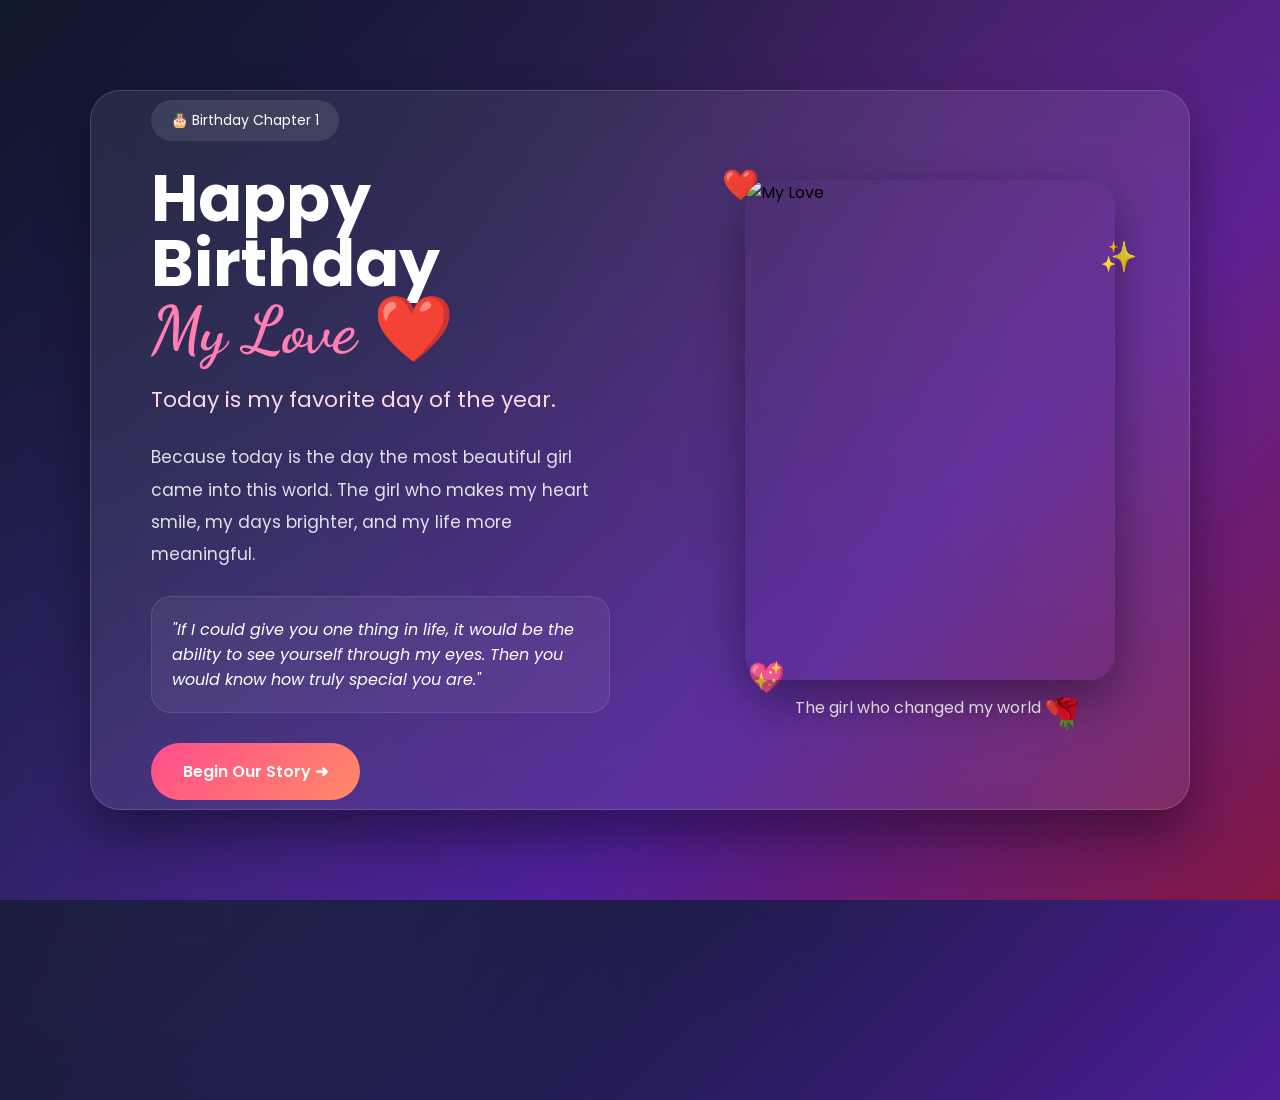
==== commit d6dc9b8d: "Update index.html" ====
--- a/index.html
+++ b/index.html
@@ -1,282 +1,310 @@
 <!DOCTYPE html>
 <html lang="en">
 <head>
-  <meta charset="UTF-8" />
-  <meta name="viewport" content="width=device-width, initial-scale=1.0" />
-  <title>Birthday 1</title>
-  <style>
-    :root {
-      --bg1: #120f1f;
-      --bg2: #1f1633;
-      --card: rgba(255, 255, 255, 0.10);
-      --card-border: rgba(255, 255, 255, 0.18);
-      --text: #ffffff;
-      --muted: rgba(255, 255, 255, 0.78);
-      --accent: #ff5fa2;
-      --accent2: #ffd166;
-      --shadow: 0 20px 60px rgba(0, 0, 0, 0.35);
-    }
-
-    * {
-      box-sizing: border-box;
-      margin: 0;
-      padding: 0;
-    }
-
-    html, body {
-      width: 100%;
-      height: 100%;
-      overflow: hidden;
-      font-family: Inter, Poppins, system-ui, -apple-system, BlinkMacSystemFont, "Segoe UI", sans-serif;
-      color: var(--text);
-      background:
-        radial-gradient(circle at top, rgba(255, 95, 162, 0.18), transparent 30%),
-        radial-gradient(circle at bottom right, rgba(255, 209, 102, 0.14), transparent 28%),
-        linear-gradient(135deg, var(--bg1), var(--bg2));
-    }
-
-    .stars {
-      position: fixed;
-      inset: 0;
-      pointer-events: none;
-      background-image:
-        radial-gradient(2px 2px at 20% 25%, rgba(255,255,255,0.9) 40%, transparent 41%),
-        radial-gradient(1.5px 1.5px at 70% 18%, rgba(255,255,255,0.85) 40%, transparent 41%),
-        radial-gradient(1.8px 1.8px at 85% 65%, rgba(255,255,255,0.8) 40%, transparent 41%),
-        radial-gradient(1.5px 1.5px at 15% 78%, rgba(255,255,255,0.8) 40%, transparent 41%),
-        radial-gradient(2px 2px at 45% 82%, rgba(255,255,255,0.75) 40%, transparent 41%);
-      opacity: 0.7;
-      animation: twinkle 4s ease-in-out infinite alternate;
-    }
-
-    @keyframes twinkle {
-      from { opacity: 0.45; }
-      to { opacity: 0.95; }
-    }
-
-    .container {
-      position: relative;
-      width: 100%;
-      height: 100vh;
-      display: grid;
-      place-items: center;
-      padding: 24px;
-    }
-
-    .card {
-      width: min(980px, 100%);
-      min-height: min(720px, 92vh);
-      display: grid;
-      grid-template-columns: 1.05fr 0.95fr;
-      gap: 20px;
-      background: var(--card);
-      border: 1px solid var(--card-border);
-      backdrop-filter: blur(18px);
-      border-radius: 28px;
-      box-shadow: var(--shadow);
-      overflow: hidden;
-    }
-
-    .left, .right {
-      padding: 34px;
-      display: flex;
-      flex-direction: column;
-      justify-content: center;
-    }
-
-    .badge {
-      display: inline-flex;
-      align-items: center;
-      gap: 8px;
-      width: fit-content;
-      padding: 10px 16px;
-      border-radius: 999px;
-      background: rgba(255, 255, 255, 0.12);
-      border: 1px solid rgba(255, 255, 255, 0.16);
-      color: var(--muted);
-      font-size: 14px;
-      letter-spacing: 0.2px;
-      margin-bottom: 18px;
-    }
-
-    h1 {
-      font-size: clamp(42px, 7vw, 74px);
-      line-height: 0.95;
-      margin-bottom: 18px;
-      text-wrap: balance;
-    }
-
-    .highlight {
-      color: var(--accent2);
-      text-shadow: 0 0 24px rgba(255, 209, 102, 0.25);
-    }
-
-    .message {
-      font-size: clamp(16px, 2vw, 20px);
-      line-height: 1.8;
-      color: var(--muted);
-      max-width: 560px;
-      margin-bottom: 28px;
-    }
-
-    .love-line {
-      font-size: clamp(18px, 2.2vw, 24px);
-      line-height: 1.7;
-      color: white;
-      margin-bottom: 28px;
-      font-weight: 600;
-    }
-
-    .buttons {
-      display: flex;
-      gap: 14px;
-      flex-wrap: wrap;
-    }
-
-    .btn {
-      display: inline-flex;
-      align-items: center;
-      justify-content: center;
-      gap: 10px;
-      padding: 14px 22px;
-      border-radius: 14px;
-      border: none;
-      text-decoration: none;
-      font-weight: 700;
-      transition: transform 0.2s ease, box-shadow 0.2s ease, background 0.2s ease;
-      cursor: pointer;
-      user-select: none;
-    }
-
-    .btn:hover {
-      transform: translateY(-2px);
-    }
-
-    .primary {
-      background: linear-gradient(135deg, #ff5fa2, #ff7b54);
-      color: white;
-      box-shadow: 0 12px 30px rgba(255, 95, 162, 0.28);
-    }
-
-    .ghost {
-      background: rgba(255, 255, 255, 0.08);
-      color: white;
-      border: 1px solid rgba(255, 255, 255, 0.16);
-    }
-
-    .right {
-      position: relative;
-      background:
-        linear-gradient(to top, rgba(0, 0, 0, 0.3), transparent 55%),
-        linear-gradient(180deg, rgba(255,255,255,0.06), rgba(255,255,255,0.02));
-      align-items: center;
-      text-align: center;
-    }
-
-    .photo-frame {
-      width: min(100%, 360px);
-      aspect-ratio: 4 / 5;
-      border-radius: 26px;
-      overflow: hidden;
-      border: 1px solid rgba(255,255,255,0.18);
-      box-shadow: 0 18px 48px rgba(0,0,0,0.35);
-      background: rgba(255,255,255,0.08);
-      position: relative;
-    }
-
-    .photo-frame img {
-      width: 100%;
-      height: 100%;
-      object-fit: cover;
-      display: block;
-    }
-
-    .photo-caption {
-      margin-top: 18px;
-      font-size: 14px;
-      letter-spacing: 0.6px;
-      text-transform: uppercase;
-      color: rgba(255,255,255,0.72);
-    }
-
-    .heart {
-      position: absolute;
-      font-size: 20px;
-      opacity: 0.9;
-      animation: float 5s ease-in-out infinite;
-      pointer-events: none;
-      filter: drop-shadow(0 0 10px rgba(255,95,162,0.5));
-    }
-
-    .h1 { top: 8%; left: 10%; animation-delay: 0s; }
-    .h2 { top: 16%; right: 12%; animation-delay: 1s; }
-    .h3 { bottom: 14%; left: 14%; animation-delay: 2s; }
-    .h4 { bottom: 10%; right: 18%; animation-delay: 3s; }
-
-    @keyframes float {
-      0%, 100% { transform: translateY(0) rotate(0deg); }
-      50% { transform: translateY(-14px) rotate(8deg); }
-    }
-
-    .footer-note {
-      margin-top: 20px;
-      font-size: 13px;
-      color: rgba(255,255,255,0.55);
-    }
-
-    @media (max-width: 860px) {
-      html, body { overflow: auto; }
-      .card {
-        grid-template-columns: 1fr;
-        min-height: auto;
-      }
-      .left, .right {
-        padding: 26px;
-      }
-      h1 { font-size: clamp(36px, 10vw, 58px); }
-      .photo-frame { width: min(100%, 320px); }
-    }
-  </style>
+<meta charset="UTF-8">
+<meta name="viewport" content="width=device-width, initial-scale=1.0">
+<title>Happy Birthday ❤️</title>
+
+<link href="https://fonts.googleapis.com/css2?family=Poppins:wght@300;400;600;700&family=Dancing+Script:wght@700&display=swap" rel="stylesheet">
+
+<style>
+
+*{
+margin:0;
+padding:0;
+box-sizing:border-box;
+font-family:'Poppins',sans-serif;
+}
+
+body{
+height:100vh;
+background:linear-gradient(
+135deg,
+#0f172a,
+#1e1b4b,
+#4c1d95,
+#831843
+);
+overflow:hidden;
+display:flex;
+justify-content:center;
+align-items:center;
+position:relative;
+}
+
+body::before{
+content:"";
+position:absolute;
+width:600px;
+height:600px;
+background:#ff4d8d;
+filter:blur(250px);
+opacity:.25;
+top:-200px;
+right:-100px;
+}
+
+body::after{
+content:"";
+position:absolute;
+width:500px;
+height:500px;
+background:#8b5cf6;
+filter:blur(220px);
+opacity:.25;
+bottom:-200px;
+left:-100px;
+}
+
+.card{
+width:90%;
+max-width:1100px;
+height:80vh;
+background:rgba(255,255,255,.08);
+backdrop-filter:blur(20px);
+border:1px solid rgba(255,255,255,.15);
+border-radius:30px;
+display:flex;
+overflow:hidden;
+box-shadow:0 25px 50px rgba(0,0,0,.4);
+z-index:10;
+}
+
+.left{
+flex:1;
+padding:60px;
+display:flex;
+flex-direction:column;
+justify-content:center;
+}
+
+.right{
+flex:1;
+display:flex;
+justify-content:center;
+align-items:center;
+padding:30px;
+position:relative;
+}
+
+.tag{
+display:inline-block;
+padding:10px 20px;
+border-radius:50px;
+background:rgba(255,255,255,.1);
+color:#fff;
+font-size:14px;
+margin-bottom:25px;
+width:max-content;
+}
+
+h1{
+font-size:65px;
+line-height:1;
+color:white;
+margin-bottom:20px;
+}
+
+.name{
+color:#ff7eb3;
+font-family:'Dancing Script',cursive;
+}
+
+.subtitle{
+font-size:22px;
+color:#ffd6e8;
+margin-bottom:25px;
+}
+
+.text{
+color:rgba(255,255,255,.85);
+line-height:1.9;
+font-size:17px;
+max-width:520px;
+}
+
+.love{
+margin-top:25px;
+padding:20px;
+background:rgba(255,255,255,.06);
+border-radius:20px;
+border:1px solid rgba(255,255,255,.1);
+color:white;
+font-style:italic;
+}
+
+.btn{
+margin-top:30px;
+display:inline-block;
+padding:16px 32px;
+border-radius:50px;
+text-decoration:none;
+font-weight:600;
+background:linear-gradient(
+135deg,
+#ff4d8d,
+#ff8a65
+);
+color:white;
+transition:.4s;
+width:max-content;
+}
+
+.btn:hover{
+transform:translateY(-4px) scale(1.03);
+}
+
+.image-box{
+width:370px;
+height:500px;
+border-radius:25px;
+overflow:hidden;
+box-shadow:0 20px 50px rgba(0,0,0,.4);
+position:relative;
+}
+
+.image-box img{
+width:100%;
+height:100%;
+object-fit:cover;
+transition:.6s;
+}
+
+.image-box:hover img{
+transform:scale(1.08);
+}
+
+.caption{
+margin-top:15px;
+color:white;
+text-align:center;
+font-size:16px;
+}
+
+.heart{
+position:absolute;
+font-size:30px;
+animation:float 4s ease-in-out infinite;
+}
+
+.h1{
+top:10%;
+left:10%;
+}
+
+.h2{
+top:20%;
+right:10%;
+animation-delay:1s;
+}
+
+.h3{
+bottom:15%;
+left:15%;
+animation-delay:2s;
+}
+
+.h4{
+bottom:10%;
+right:20%;
+animation-delay:3s;
+}
+
+@keyframes float{
+0%,100%{
+transform:translateY(0);
+}
+50%{
+transform:translateY(-20px);
+}
+}
+
+@media(max-width:900px){
+
+.card{
+flex-direction:column;
+height:auto;
+margin:20px;
+}
+
+.left{
+padding:35px;
+}
+
+.right{
+padding-bottom:40px;
+}
+
+h1{
+font-size:45px;
+}
+
+.image-box{
+width:280px;
+height:380px;
+}
+
+}
+
+</style>
 </head>
+
 <body>
-  <div class="stars"></div>
-
-  <div class="container">
-    <div class="card">
-      <section class="left">
-        <div class="badge">🎂 Birthday 1 • Opening Page</div>
-        <h1>Happy Birthday, <span class="highlight">My Love</span> ❤️</h1>
-        <p class="message">
-          Today is not just your birthday. It is the day the world became brighter,
-          softer, and a lot more beautiful — because you were born.
-        </p>
-        <p class="love-line">
-          I love you more than words can hold, more than silence can hide,
-          and more than time can ever erase.
-        </p>
-        <div class="buttons">
-          <a class="btn primary" href="birthday2.html">Continue ➜</a>
-          <button class="btn ghost" onclick="document.getElementById('bgMusic').play()">Play Music ♪</button>
-        </div>
-        <div class="footer-note">Made with love, just for you.</div>
-      </section>
-
-      <section class="right">
-        <div class="heart h1">💖</div>
-        <div class="heart h2">✨</div>
-        <div class="heart h3">💫</div>
-        <div class="heart h4">❤️</div>
-
-        <div class="photo-frame">
-          <img src="Image1" alt="Birthday Photo 1" />
-        </div>
-        <div class="photo-caption">Image 1 • My favorite view</div>
-      </section>
-    </div>
-  </div>
-
-  <audio id="bgMusic" loop>
-    <source src="music.mp3" type="audio/mpeg" />
-  </audio>
+
+<div class="card">
+
+<div class="left">
+
+<div class="tag">
+🎂 Birthday Chapter 1
+</div>
+
+<h1>
+Happy Birthday<br>
+<span class="name">My Love ❤️</span>
+</h1>
+
+<p class="subtitle">
+Today is my favorite day of the year.
+</p>
+
+<p class="text">
+Because today is the day the most beautiful girl came into this world.
+The girl who makes my heart smile, my days brighter, and my life more meaningful.
+</p>
+
+<div class="love">
+"If I could give you one thing in life,
+it would be the ability to see yourself through my eyes.
+Then you would know how truly special you are."
+</div>
+
+<a href="birthday2.html" class="btn">
+Begin Our Story ➜
+</a>
+
+</div>
+
+<div class="right">
+
+<div class="heart h1">❤️</div>
+<div class="heart h2">✨</div>
+<div class="heart h3">💖</div>
+<div class="heart h4">🌹</div>
+
+<div>
+<div class="image-box">
+<img src="Image1.jpg" alt="My Love">
+</div>
+
+<div class="caption">
+The girl who changed my world ❤️
+</div>
+</div>
+
+</div>
+
+</div>
+
 </body>
 </html>
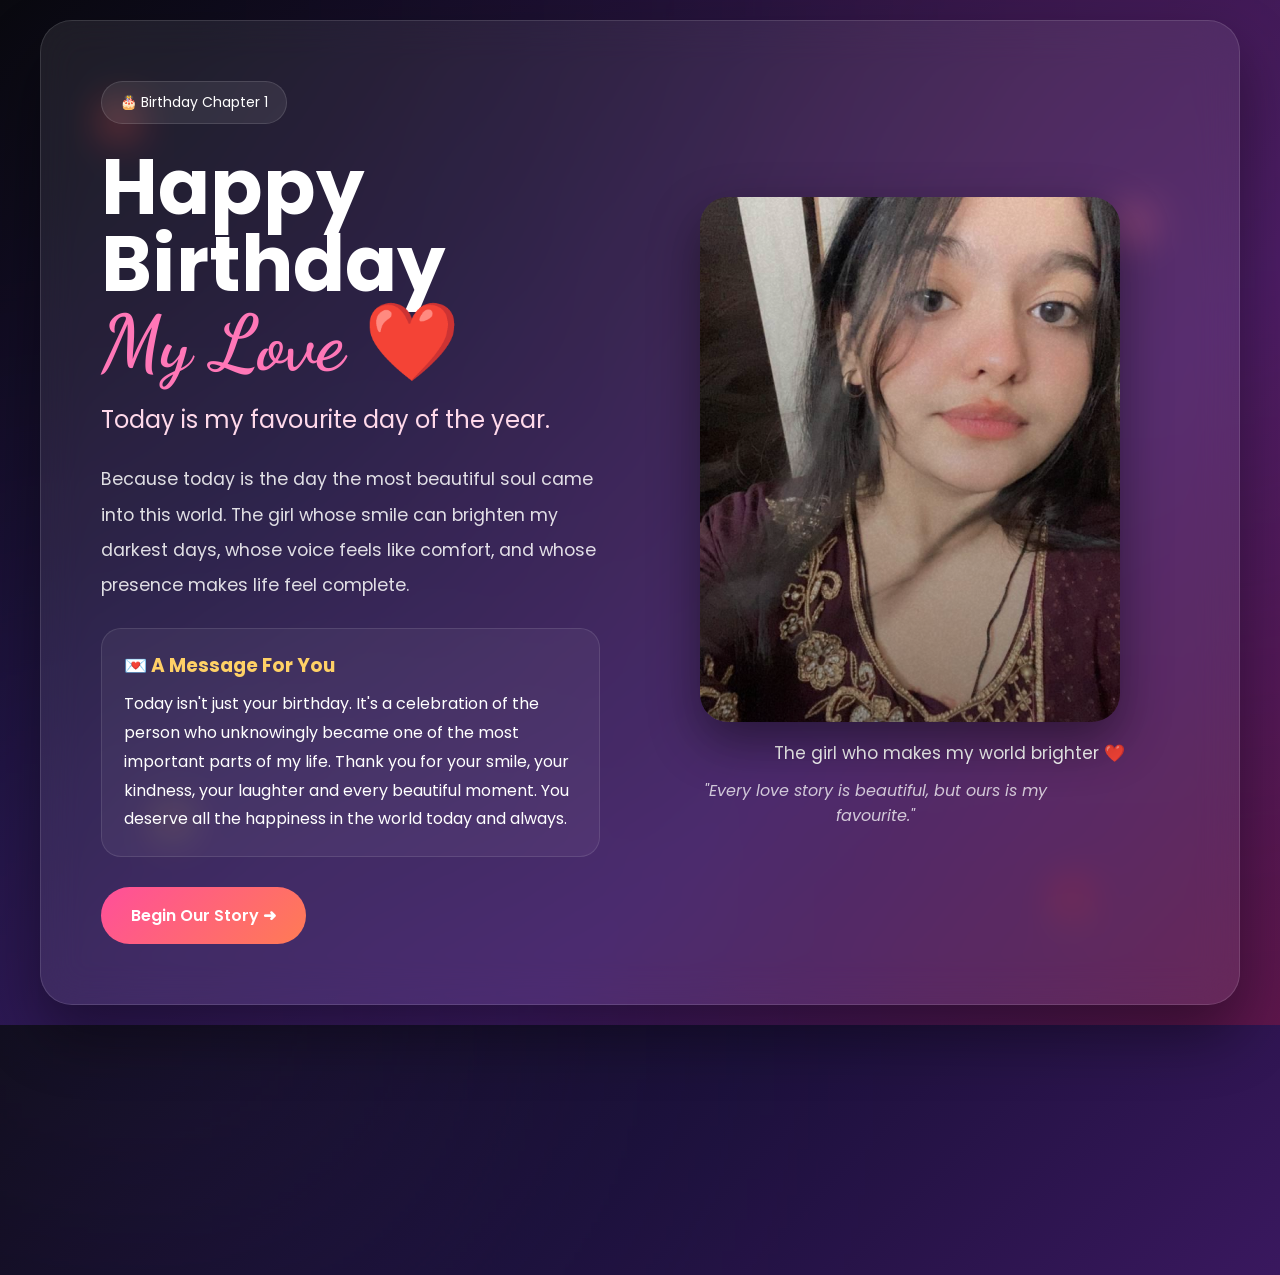
==== commit e48459cc: "Update index.html" ====
--- a/index.html
+++ b/index.html
@@ -3,9 +3,10 @@
 <head>
 <meta charset="UTF-8">
 <meta name="viewport" content="width=device-width, initial-scale=1.0">
-<title>Happy Birthday ❤️</title>
-
-<link href="https://fonts.googleapis.com/css2?family=Poppins:wght@300;400;600;700&family=Dancing+Script:wght@700&display=swap" rel="stylesheet">
+
+<title>Happy Birthday My Love ❤️</title>
+
+<link href="https://fonts.googleapis.com/css2?family=Poppins:wght@300;400;500;600;700&family=Dancing+Script:wght@700&display=swap" rel="stylesheet">
 
 <style>
 
@@ -13,62 +14,118 @@
 margin:0;
 padding:0;
 box-sizing:border-box;
+}
+
+html{
+scroll-behavior:smooth;
+}
+
+body{
 font-family:'Poppins',sans-serif;
-}
-
-body{
-height:100vh;
-background:linear-gradient(
-135deg,
-#0f172a,
-#1e1b4b,
-#4c1d95,
-#831843
-);
-overflow:hidden;
+min-height:100dvh;
+overflow-x:hidden;
 display:flex;
 justify-content:center;
 align-items:center;
+padding:20px;
+background:
+linear-gradient(
+135deg,
+#09090f,
+#1a1038,
+#3a185f,
+#5d164b
+);
 position:relative;
 }
 
+/* Background Glow */
+
 body::before{
+content:"";
+position:absolute;
+width:700px;
+height:700px;
+background:#ff4f9a;
+filter:blur(250px);
+opacity:.18;
+top:-250px;
+right:-200px;
+z-index:0;
+}
+
+body::after{
 content:"";
 position:absolute;
 width:600px;
 height:600px;
-background:#ff4d8d;
-filter:blur(250px);
-opacity:.25;
-top:-200px;
-right:-100px;
-}
-
-body::after{
-content:"";
-position:absolute;
-width:500px;
-height:500px;
 background:#8b5cf6;
 filter:blur(220px);
-opacity:.25;
-bottom:-200px;
-left:-100px;
-}
+opacity:.15;
+bottom:-250px;
+left:-150px;
+z-index:0;
+}
+
+/* Floating Hearts */
+
+.heart{
+position:absolute;
+font-size:28px;
+animation:float 5s ease-in-out infinite;
+z-index:1;
+opacity:.8;
+}
+
+.h1{
+top:10%;
+left:8%;
+}
+
+.h2{
+top:20%;
+right:10%;
+animation-delay:1s;
+}
+
+.h3{
+bottom:18%;
+left:12%;
+animation-delay:2s;
+}
+
+.h4{
+bottom:10%;
+right:15%;
+animation-delay:3s;
+}
+
+@keyframes float{
+0%,100%{
+transform:translateY(0);
+}
+50%{
+transform:translateY(-20px);
+}
+}
+
+/* Card */
 
 .card{
-width:90%;
-max-width:1100px;
-height:80vh;
+position:relative;
+z-index:10;
+width:min(1200px,100%);
+min-height:700px;
 background:rgba(255,255,255,.08);
 backdrop-filter:blur(20px);
-border:1px solid rgba(255,255,255,.15);
-border-radius:30px;
+border:1px solid rgba(255,255,255,.12);
+border-radius:32px;
+overflow:hidden;
 display:flex;
-overflow:hidden;
-box-shadow:0 25px 50px rgba(0,0,0,.4);
-z-index:10;
-}
+box-shadow:0 30px 60px rgba(0,0,0,.4);
+}
+
+/* Left */
 
 .left{
 flex:1;
@@ -78,96 +135,124 @@
 justify-content:center;
 }
 
+.tag{
+display:inline-block;
+padding:10px 18px;
+border-radius:999px;
+background:rgba(255,255,255,.08);
+border:1px solid rgba(255,255,255,.12);
+color:white;
+font-size:14px;
+margin-bottom:25px;
+width:max-content;
+}
+
+h1{
+font-size:clamp(3rem,6vw,5.5rem);
+line-height:1;
+color:white;
+margin-bottom:20px;
+}
+
+.name{
+font-family:'Dancing Script',cursive;
+color:#ff77b7;
+}
+
+.subtitle{
+font-size:clamp(1.1rem,2vw,1.5rem);
+color:#ffd9ea;
+margin-bottom:25px;
+}
+
+.text{
+font-size:clamp(.95rem,1.4vw,1.1rem);
+line-height:2;
+color:rgba(255,255,255,.85);
+max-width:550px;
+}
+
+.love-box{
+margin-top:25px;
+padding:22px;
+border-radius:20px;
+background:rgba(255,255,255,.05);
+border:1px solid rgba(255,255,255,.1);
+}
+
+.love-box h3{
+color:#ffd166;
+margin-bottom:10px;
+}
+
+.love-box p{
+color:white;
+line-height:1.8;
+}
+
+.btn{
+margin-top:30px;
+display:inline-flex;
+justify-content:center;
+align-items:center;
+padding:16px 30px;
+background:linear-gradient(
+135deg,
+#ff4f9a,
+#ff7b54
+);
+color:white;
+font-weight:600;
+text-decoration:none;
+border-radius:50px;
+transition:.4s;
+width:max-content;
+}
+
+.btn:hover{
+transform:translateY(-4px) scale(1.03);
+}
+
+/* Right */
+
 .right{
 flex:1;
 display:flex;
 justify-content:center;
 align-items:center;
-padding:30px;
+padding:40px;
+}
+
+.image-wrapper{
+text-align:center;
+}
+
+.image-box{
+width:min(100%,420px);
+aspect-ratio:4/5;
+overflow:hidden;
+border-radius:28px;
 position:relative;
-}
-
-.tag{
-display:inline-block;
-padding:10px 20px;
-border-radius:50px;
-background:rgba(255,255,255,.1);
-color:#fff;
-font-size:14px;
-margin-bottom:25px;
-width:max-content;
-}
-
-h1{
-font-size:65px;
-line-height:1;
-color:white;
-margin-bottom:20px;
-}
-
-.name{
-color:#ff7eb3;
-font-family:'Dancing Script',cursive;
-}
-
-.subtitle{
-font-size:22px;
-color:#ffd6e8;
-margin-bottom:25px;
-}
-
-.text{
-color:rgba(255,255,255,.85);
-line-height:1.9;
-font-size:17px;
-max-width:520px;
-}
-
-.love{
-margin-top:25px;
-padding:20px;
-background:rgba(255,255,255,.06);
-border-radius:20px;
-border:1px solid rgba(255,255,255,.1);
-color:white;
-font-style:italic;
-}
-
-.btn{
-margin-top:30px;
-display:inline-block;
-padding:16px 32px;
-border-radius:50px;
-text-decoration:none;
-font-weight:600;
+box-shadow:0 20px 50px rgba(0,0,0,.45);
+}
+
+.image-box::after{
+content:"";
+position:absolute;
+inset:0;
 background:linear-gradient(
-135deg,
-#ff4d8d,
-#ff8a65
+to top,
+rgba(0,0,0,.35),
+transparent
 );
-color:white;
-transition:.4s;
-width:max-content;
-}
-
-.btn:hover{
-transform:translateY(-4px) scale(1.03);
-}
-
-.image-box{
-width:370px;
-height:500px;
-border-radius:25px;
-overflow:hidden;
-box-shadow:0 20px 50px rgba(0,0,0,.4);
-position:relative;
 }
 
 .image-box img{
 width:100%;
 height:100%;
 object-fit:cover;
-transition:.6s;
+display:block;
+transition:.8s;
 }
 
 .image-box:hover img{
@@ -175,73 +260,76 @@
 }
 
 .caption{
-margin-top:15px;
+margin-top:18px;
 color:white;
-text-align:center;
-font-size:16px;
-}
-
-.heart{
-position:absolute;
-font-size:30px;
-animation:float 4s ease-in-out infinite;
-}
-
-.h1{
-top:10%;
-left:10%;
-}
-
-.h2{
-top:20%;
-right:10%;
-animation-delay:1s;
-}
-
-.h3{
-bottom:15%;
-left:15%;
-animation-delay:2s;
-}
-
-.h4{
-bottom:10%;
-right:20%;
-animation-delay:3s;
-}
-
-@keyframes float{
-0%,100%{
-transform:translateY(0);
-}
-50%{
-transform:translateY(-20px);
-}
-}
-
-@media(max-width:900px){
+font-size:17px;
+}
+
+.quote{
+margin-top:12px;
+font-style:italic;
+color:rgba(255,255,255,.75);
+max-width:350px;
+}
+
+/* Mobile */
+
+@media(max-width:1024px){
 
 .card{
 flex-direction:column;
-height:auto;
-margin:20px;
 }
 
 .left{
+order:2;
+text-align:center;
+align-items:center;
+padding:40px;
+}
+
+.right{
+order:1;
 padding:35px;
 }
 
+.text{
+max-width:100%;
+}
+
+}
+
+@media(max-width:768px){
+
+body{
+padding:15px;
+}
+
+.card{
+border-radius:24px;
+}
+
+.left{
+padding:25px;
+}
+
 .right{
-padding-bottom:40px;
-}
-
-h1{
-font-size:45px;
+padding:25px;
 }
 
 .image-box{
-width:280px;
-height:380px;
+width:min(85vw,320px);
+}
+
+.btn{
+width:100%;
+}
+
+.caption{
+font-size:15px;
+}
+
+.quote{
+font-size:14px;
 }
 
 }
@@ -250,6 +338,11 @@
 </head>
 
 <body>
+
+<div class="heart h1">❤️</div>
+<div class="heart h2">💖</div>
+<div class="heart h3">✨</div>
+<div class="heart h4">🌹</div>
 
 <div class="card">
 
@@ -265,18 +358,27 @@
 </h1>
 
 <p class="subtitle">
-Today is my favorite day of the year.
+Today is my favourite day of the year.
 </p>
 
 <p class="text">
-Because today is the day the most beautiful girl came into this world.
-The girl who makes my heart smile, my days brighter, and my life more meaningful.
+Because today is the day the most beautiful soul came into this world.
+The girl whose smile can brighten my darkest days,
+whose voice feels like comfort,
+and whose presence makes life feel complete.
 </p>
 
-<div class="love">
-"If I could give you one thing in life,
-it would be the ability to see yourself through my eyes.
-Then you would know how truly special you are."
+<div class="love-box">
+
+<h3>💌 A Message For You</h3>
+
+<p>
+Today isn't just your birthday.
+It's a celebration of the person who unknowingly became one of the most important parts of my life.
+Thank you for your smile, your kindness, your laughter and every beautiful moment.
+You deserve all the happiness in the world today and always.
+</p>
+
 </div>
 
 <a href="birthday2.html" class="btn">
@@ -287,19 +389,26 @@
 
 <div class="right">
 
-<div class="heart h1">❤️</div>
-<div class="heart h2">✨</div>
-<div class="heart h3">💖</div>
-<div class="heart h4">🌹</div>
-
-<div>
+<div class="image-wrapper">
+
 <div class="image-box">
-<img src="Image1.jpg" alt="My Love">
+
+<img
+src="Image1.jpg"
+alt="My Love"
+loading="eager"
+decoding="async">
+
 </div>
 
 <div class="caption">
-The girl who changed my world ❤️
-</div>
+The girl who makes my world brighter ❤️
+</div>
+
+<div class="quote">
+"Every love story is beautiful, but ours is my favourite."
+</div>
+
 </div>
 
 </div>
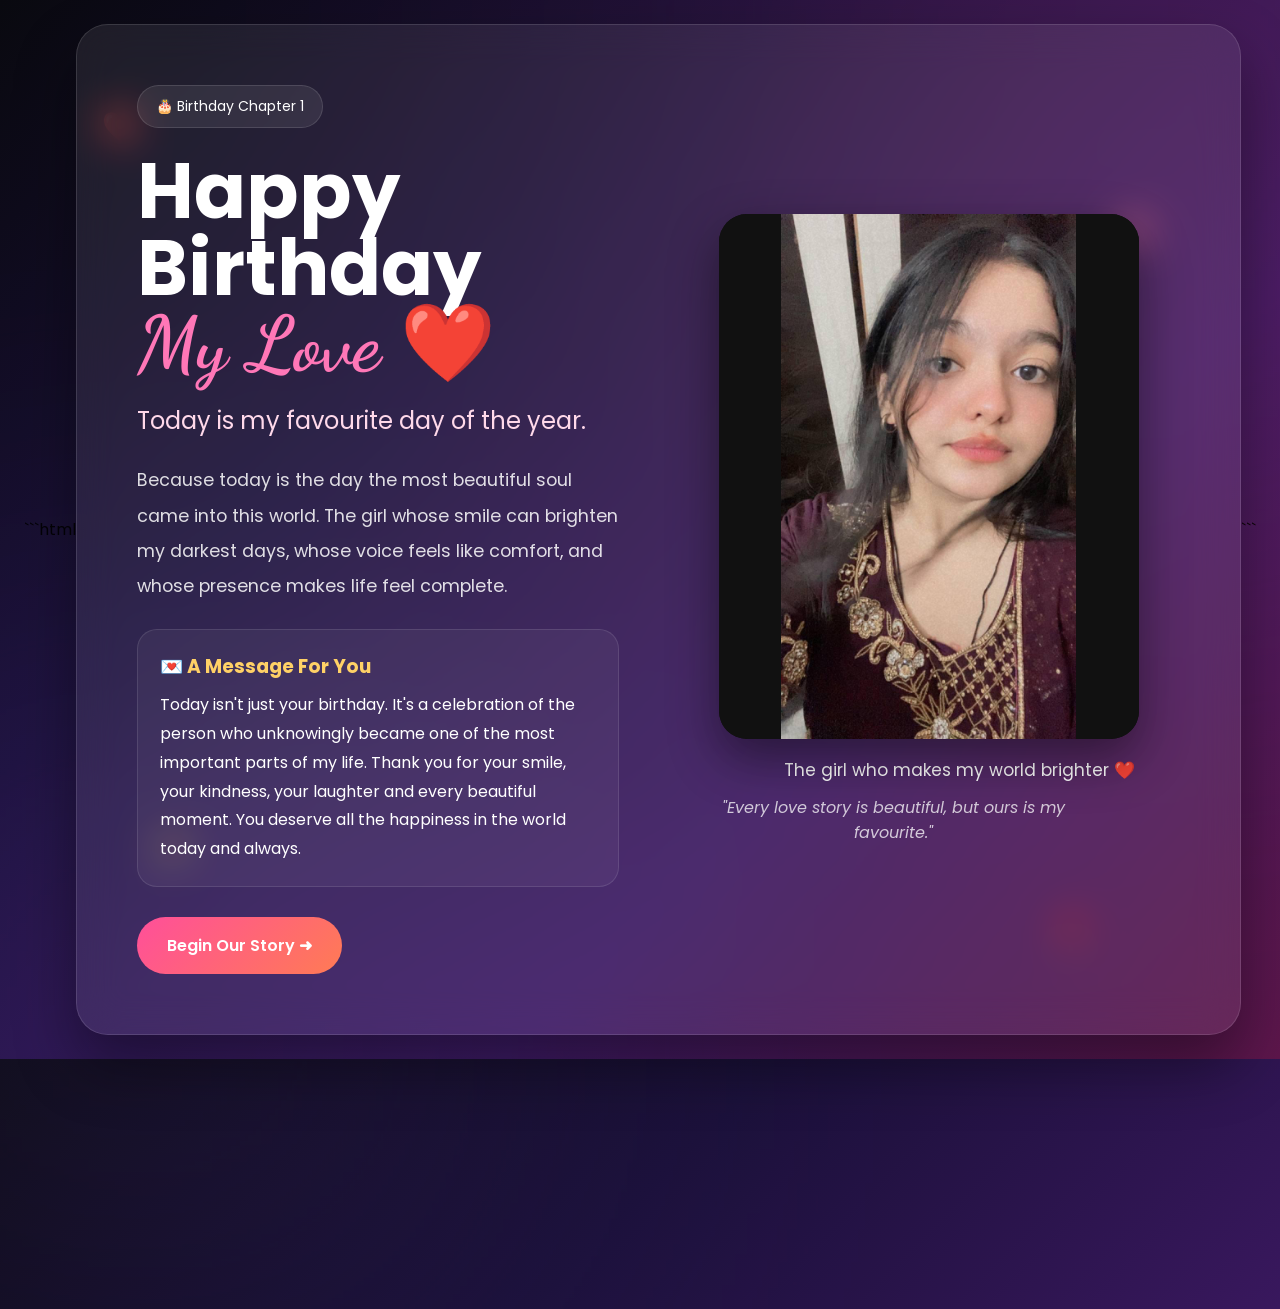
==== commit 6d382b12: "Update index.html" ====
--- a/index.html
+++ b/index.html
@@ -1,3 +1,4 @@
+```html
 <!DOCTYPE html>
 <html lang="en">
 <head>
@@ -27,7 +28,7 @@
 display:flex;
 justify-content:center;
 align-items:center;
-padding:20px;
+padding:clamp(12px,2vw,24px);
 background:
 linear-gradient(
 135deg,
@@ -109,13 +110,12 @@
 }
 }
 
-/* Card */
+/* Main Card */
 
 .card{
 position:relative;
 z-index:10;
 width:min(1200px,100%);
-min-height:700px;
 background:rgba(255,255,255,.08);
 backdrop-filter:blur(20px);
 border:1px solid rgba(255,255,255,.12);
@@ -125,7 +125,7 @@
 box-shadow:0 30px 60px rgba(0,0,0,.4);
 }
 
-/* Left */
+/* Left Section */
 
 .left{
 flex:1;
@@ -213,7 +213,7 @@
 transform:translateY(-4px) scale(1.03);
 }
 
-/* Right */
+/* Right Section */
 
 .right{
 flex:1;
@@ -234,29 +234,20 @@
 border-radius:28px;
 position:relative;
 box-shadow:0 20px 50px rgba(0,0,0,.45);
-}
-
-.image-box::after{
-content:"";
-position:absolute;
-inset:0;
-background:linear-gradient(
-to top,
-rgba(0,0,0,.35),
-transparent
-);
+background:#111;
 }
 
 .image-box img{
 width:100%;
 height:100%;
-object-fit:cover;
+object-fit:contain;
 display:block;
+background:#111;
 transition:.8s;
 }
 
 .image-box:hover img{
-transform:scale(1.08);
+transform:scale(1.04);
 }
 
 .caption{
@@ -272,24 +263,26 @@
 max-width:350px;
 }
 
-/* Mobile */
+/* Tablet */
 
 @media(max-width:1024px){
 
 .card{
 flex-direction:column;
+max-width:700px;
+margin:auto;
 }
 
 .left{
 order:2;
 text-align:center;
 align-items:center;
-padding:40px;
+padding:32px;
 }
 
 .right{
 order:1;
-padding:35px;
+padding:28px;
 }
 
 .text{
@@ -298,26 +291,46 @@
 
 }
 
+/* Mobile */
+
 @media(max-width:768px){
 
 body{
-padding:15px;
+padding:10px;
+align-items:flex-start;
 }
 
 .card{
-border-radius:24px;
+border-radius:22px;
 }
 
 .left{
-padding:25px;
+padding:20px;
 }
 
 .right{
-padding:25px;
+padding:20px;
 }
 
 .image-box{
-width:min(85vw,320px);
+width:min(92vw,340px);
+}
+
+h1{
+font-size:2.6rem;
+}
+
+.subtitle{
+font-size:1rem;
+}
+
+.text{
+font-size:15px;
+line-height:1.9;
+}
+
+.love-box{
+padding:18px;
 }
 
 .btn{
@@ -329,6 +342,25 @@
 }
 
 .quote{
+font-size:14px;
+}
+
+}
+
+/* Extra Small Phones */
+
+@media(max-width:380px){
+
+h1{
+font-size:2.2rem;
+}
+
+.image-box{
+width:88vw;
+}
+
+.text,
+.love-box p{
 font-size:14px;
 }
 
@@ -396,8 +428,7 @@
 <img
 src="Image1.jpg"
 alt="My Love"
-loading="eager"
-decoding="async">
+loading="lazy">
 
 </div>
 
@@ -417,3 +448,4 @@
 
 </body>
 </html>
+```
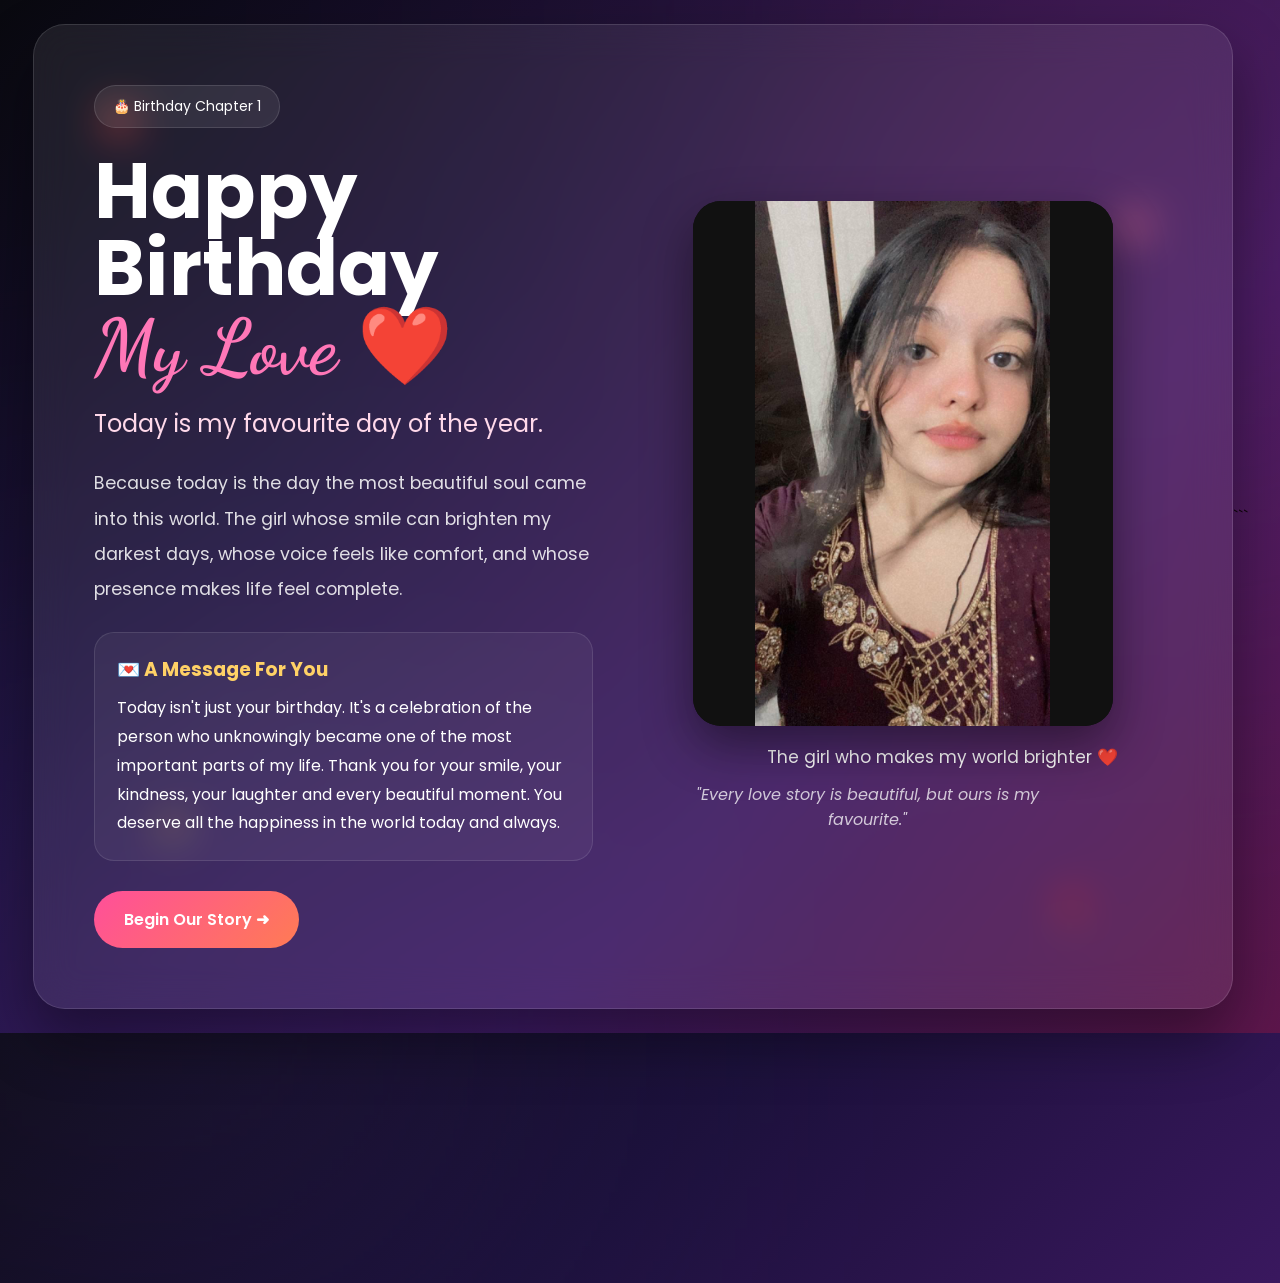
==== commit 29a6958d: "Update index.html" ====
--- a/index.html
+++ b/index.html
@@ -1,4 +1,3 @@
-```html
 <!DOCTYPE html>
 <html lang="en">
 <head>
